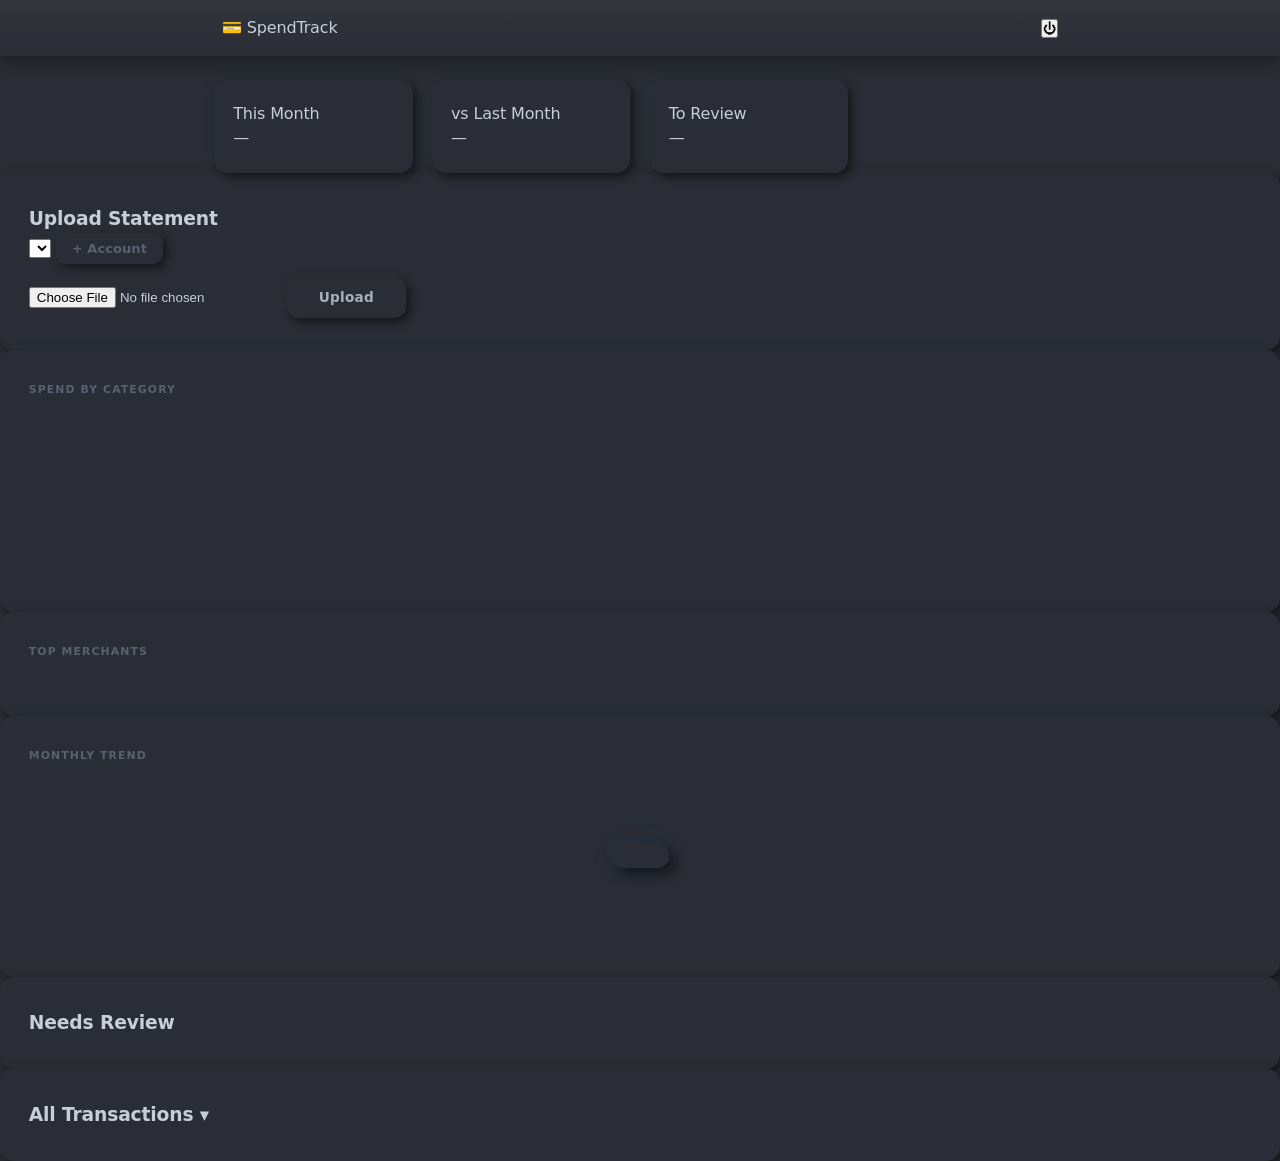
==== spending-tracker/templates/index.html @ a3fe37f4 "Add standalone SpendTrack spending tracker app New independent Flask + SQLite PWA (spending-tracker/" ====
<!DOCTYPE html>
<html lang="en">
<head>
  <meta charset="UTF-8">
  <meta name="viewport" content="width=device-width, initial-scale=1.0, viewport-fit=cover">
  <title>SpendTrack</title>
  <meta name="csrf-token" content="{{ csrf_token() }}">
  <link rel="manifest" href="/static/manifest.json">
  <meta name="theme-color" content="#2a2d35">
  <link rel="apple-touch-icon" href="/static/icon-180.png" sizes="180x180">
  <link rel="stylesheet" href="/static/style.css?v=1">
  <script defer src="/static/chart.min.js"></script>
</head>
<body>

  <header>
    <div class="header-inner">
      <div class="app-title">💳 SpendTrack</div>
      <form method="POST" action="/logout"><button type="submit" class="btn-logout">⏻</button></form>
    </div>
  </header>

  <main id="main">

    <!-- Summary bar -->
    <section class="summary-bar">
      <div class="summary-card">
        <div class="summary-label">This Month</div>
        <div class="summary-value" id="sum-this-month">—</div>
      </div>
      <div class="summary-card">
        <div class="summary-label">vs Last Month</div>
        <div class="summary-value" id="sum-vs-last">—</div>
      </div>
      <div class="summary-card" id="sum-uncat-card">
        <div class="summary-label">To Review</div>
        <div class="summary-value" id="sum-uncat">—</div>
      </div>
    </section>

    <!-- Upload -->
    <section class="log-section">
      <h3>Upload Statement</h3>
      <div class="upload-row">
        <select id="upload-account"></select>
        <button type="button" class="btn-outline" id="btn-new-account">+ Account</button>
      </div>
      <div id="new-account-form" class="new-account-form hidden">
        <input type="text" id="new-account-name" placeholder="Account name (e.g. Chase Checking)">
        <input type="text" id="new-account-institution" placeholder="Institution (optional)">
        <select id="new-account-type">
          <option value="credit_card">Credit Card</option>
          <option value="debit">Debit</option>
          <option value="checking">Checking</option>
          <option value="savings">Savings</option>
          <option value="other">Other</option>
        </select>
        <button type="button" class="btn-primary" id="btn-save-account">Save Account</button>
      </div>
      <div class="upload-row">
        <input type="file" id="upload-file" accept=".csv">
        <button type="button" class="btn-primary" id="btn-upload">Upload</button>
      </div>
    </section>

    <!-- Spend by category -->
    <section class="chart-card">
      <h3>Spend by Category</h3>
      <canvas id="chart-category"></canvas>
      <div id="category-legend" class="legend-list"></div>
    </section>

    <!-- Top merchants -->
    <section class="chart-card">
      <h3>Top Merchants</h3>
      <div id="top-merchants-list" class="merchant-list"></div>
    </section>

    <!-- Monthly trend -->
    <section class="chart-card">
      <h3>Monthly Trend</h3>
      <canvas id="chart-trend"></canvas>
    </section>

    <!-- Review queue -->
    <section class="log-section">
      <h3>Needs Review</h3>
      <div id="review-list" class="review-list"></div>
      <div id="review-empty" class="empty-hint hidden">All caught up 🎉</div>
    </section>

    <!-- All transactions -->
    <section class="log-section">
      <h3 class="collapsible-header" id="txn-toggle">All Transactions <span id="txn-toggle-icon">▾</span></h3>
      <div id="txn-list" class="txn-list hidden"></div>
    </section>

  </main>

  <!-- Column mapping modal -->
  <div class="modal-backdrop hidden" id="mapping-modal-backdrop">
    <div class="modal">
      <h3>Match Your Columns</h3>
      <p class="modal-hint">First upload for this account — confirm which columns are which.</p>
      <label>Date column<select id="map-date"></select></label>
      <label>Amount column<select id="map-amount"></select></label>
      <label>Merchant / Description column<select id="map-merchant"></select></label>
      <label>Sign convention
        <select id="map-sign">
          <option value="positive_is_debit">Spend shows as positive</option>
          <option value="negative_is_debit">Spend shows as negative</option>
        </select>
      </label>
      <div class="modal-actions">
        <button type="button" class="btn-outline" id="mapping-cancel">Cancel</button>
        <button type="button" class="btn-primary" id="mapping-confirm">Confirm & Import</button>
      </div>
    </div>
  </div>

  <div class="toast" id="toast"></div>

  <script>
    const CSRF_TOKEN = document.querySelector('meta[name="csrf-token"]').content;
    const _origFetch = window.fetch;
    window.fetch = function(url, opts) {
      opts = opts || {};
      if (opts.method && opts.method !== 'GET') {
        opts.headers = Object.assign({ 'X-CSRFToken': CSRF_TOKEN }, opts.headers || {});
      }
      return _origFetch.call(this, url, opts);
    };

    function showToast(msg) {
      const t = document.getElementById('toast');
      t.textContent = msg;
      t.classList.add('show');
      setTimeout(() => t.classList.remove('show'), 2600);
    }

    function fmtMoney(n) {
      return '$' + (n || 0).toLocaleString(undefined, { minimumFractionDigits: 2, maximumFractionDigits: 2 });
    }

    let accounts = [];
    let categories = [];
    let transactions = [];
    let charts = {};
    let pendingUpload = null; // { file, accountId } while mapping modal is open

    async function loadAll() {
      await Promise.all([loadCategories(), loadAccounts()]);
      await Promise.all([loadSummary(), loadTransactions()]);
    }

    async function loadCategories() {
      categories = await (await fetch('/categories')).json();
    }

    async function loadAccounts() {
      accounts = await (await fetch('/accounts')).json();
      const sel = document.getElementById('upload-account');
      sel.innerHTML = accounts.map(a => `<option value="${a.id}">${esc(a.name)}</option>`).join('')
        || '<option value="">No accounts yet — add one</option>';
    }

    async function loadSummary() {
      const s = await (await fetch('/api/summary')).json();
      document.getElementById('sum-this-month').textContent = fmtMoney(s.total_this_month);
      const vsLast = document.getElementById('sum-vs-last');
      if (s.pct_change === null) {
        vsLast.textContent = '—';
      } else {
        const arrow = s.pct_change > 0 ? '▲' : (s.pct_change < 0 ? '▼' : '—');
        vsLast.textContent = `${arrow} ${Math.abs(s.pct_change)}%`;
        vsLast.style.color = s.pct_change > 0 ? 'var(--red)' : 'var(--green)';
      }
      document.getElementById('sum-uncat').textContent = s.uncategorized_count;

      renderCategoryChart(s.by_category);
      renderTrendChart(s.monthly_trend);
      renderTopMerchants(s.top_merchants);
    }

    function renderCategoryChart(byCategory) {
      const ctx = document.getElementById('chart-category');
      const labels = byCategory.map(c => `${c.icon || ''} ${c.name}`);
      const data = byCategory.map(c => c.total);
      const colors = byCategory.map(c => c.color || '#5a6070');
      if (charts.category) {
        charts.category.data.labels = labels;
        charts.category.data.datasets[0].data = data;
        charts.category.data.datasets[0].backgroundColor = colors;
        charts.category.update();
      } else {
        charts.category = new Chart(ctx, {
          type: 'doughnut',
          data: { labels, datasets: [{ data, backgroundColor: colors, borderWidth: 0 }] },
          options: { plugins: { legend: { display: false } }, cutout: '65%' },
        });
      }
      const legend = document.getElementById('category-legend');
      legend.innerHTML = byCategory.map(c => `
        <div class="legend-row">
          <span class="legend-dot" style="background:${c.color || '#5a6070'}"></span>
          <span class="legend-name">${c.icon || ''} ${esc(c.name)}</span>
          <span class="legend-value">${fmtMoney(c.total)}</span>
        </div>`).join('') || '<div class="empty-hint">No spending yet this month</div>';
    }

    function renderTrendChart(trend) {
      const ctx = document.getElementById('chart-trend');
      const labels = trend.map(t => t.month);
      const data = trend.map(t => t.total);
      if (charts.trend) {
        charts.trend.data.labels = labels;
        charts.trend.data.datasets[0].data = data;
        charts.trend.update();
      } else {
        charts.trend = new Chart(ctx, {
          type: 'bar',
          data: { labels, datasets: [{ data, backgroundColor: '#1478ff', borderRadius: 6 }] },
          options: {
            plugins: { legend: { display: false } },
            scales: {
              x: { grid: { display: false }, ticks: { color: '#a8aeba' } },
              y: { grid: { color: 'rgba(255,255,255,0.05)' }, ticks: { color: '#a8aeba' } },
            },
          },
        });
      }
    }

    function renderTopMerchants(merchants) {
      const list = document.getElementById('top-merchants-list');
      if (!merchants.length) {
        list.innerHTML = '<div class="empty-hint">No spending yet this month</div>';
        return;
      }
      const max = Math.max(...merchants.map(m => m.total));
      list.innerHTML = merchants.map(m => `
        <div class="merchant-row">
          <div class="merchant-info">
            <span class="merchant-name">${esc(m.merchant)}</span>
            <span class="merchant-count">${m.count}x</span>
          </div>
          <div class="merchant-bar-track"><div class="merchant-bar" style="width:${(m.total / max * 100).toFixed(0)}%"></div></div>
          <span class="merchant-total">${fmtMoney(m.total)}</span>
        </div>`).join('');
    }

    async function loadTransactions() {
      transactions = await (await fetch('/api/transactions?days=365')).json();
      renderReviewQueue();
      renderTxnList();
    }

    function categoryOptions(selectedId) {
      return categories.map(c =>
        `<option value="${c.id}" ${c.id === selectedId ? 'selected' : ''}>${c.icon || ''} ${esc(c.name)}</option>`
      ).join('');
    }

    function renderReviewQueue() {
      const needsReview = transactions.filter(t => t.category_source === 'default');
      const list = document.getElementById('review-list');
      document.getElementById('review-empty').classList.toggle('hidden', needsReview.length > 0);
      list.innerHTML = needsReview.map(t => `
        <div class="review-item" data-id="${t.id}">
          <div class="review-info">
            <span class="review-merchant">${esc(t.merchant)}</span>
            <span class="review-meta">${t.date} · ${fmtMoney(t.amount)}</span>
          </div>
          <select class="review-category-select" data-id="${t.id}">${categoryOptions(t.category_id)}</select>
        </div>`).join('');
      list.querySelectorAll('.review-category-select').forEach(sel => {
        sel.addEventListener('change', onCategoryCorrect);
      });
    }

    function renderTxnList() {
      const list = document.getElementById('txn-list');
      list.innerHTML = transactions.map(t => `
        <div class="txn-row" data-id="${t.id}">
          <div class="txn-info">
            <span class="txn-merchant">${esc(t.merchant)}</span>
            <span class="txn-meta">${t.date} · ${t.category_icon || ''} ${esc(t.category_name || 'Uncategorized')}</span>
          </div>
          <span class="txn-amount">${fmtMoney(t.amount)}</span>
          <select class="txn-category-select" data-id="${t.id}">${categoryOptions(t.category_id)}</select>
          <button type="button" class="txn-delete" data-id="${t.id}">🗑</button>
        </div>`).join('');
      list.querySelectorAll('.txn-category-select').forEach(sel => sel.addEventListener('change', onCategoryCorrect));
      list.querySelectorAll('.txn-delete').forEach(btn => btn.addEventListener('click', onDeleteTransaction));
    }

    async function onCategoryCorrect(e) {
      const id = e.target.dataset.id;
      const categoryId = parseInt(e.target.value, 10);
      await fetch(`/transactions/${id}`, {
        method: 'PUT',
        headers: { 'Content-Type': 'application/json' },
        body: JSON.stringify({ category_id: categoryId }),
      });
      showToast('Categorized — future matches will follow');
      await loadAll();
    }

    async function onDeleteTransaction(e) {
      const id = e.target.dataset.id;
      await fetch(`/transactions/${id}`, { method: 'DELETE' });
      await loadAll();
    }

    document.getElementById('btn-new-account').addEventListener('click', () => {
      document.getElementById('new-account-form').classList.toggle('hidden');
    });

    document.getElementById('btn-save-account').addEventListener('click', async () => {
      const name = document.getElementById('new-account-name').value.trim();
      if (!name) return showToast('Account name required');
      const res = await fetch('/accounts', {
        method: 'POST',
        headers: { 'Content-Type': 'application/json' },
        body: JSON.stringify({
          name,
          institution: document.getElementById('new-account-institution').value.trim(),
          account_type: document.getElementById('new-account-type').value,
        }),
      });
      if (res.ok) {
        showToast('Account added');
        document.getElementById('new-account-form').classList.add('hidden');
        document.getElementById('new-account-name').value = '';
        document.getElementById('new-account-institution').value = '';
        await loadAccounts();
      }
    });

    document.getElementById('btn-upload').addEventListener('click', async () => {
      const accountId = document.getElementById('upload-account').value;
      const fileInput = document.getElementById('upload-file');
      const file = fileInput.files[0];
      if (!accountId) return showToast('Add or select an account first');
      if (!file) return showToast('Choose a CSV file');

      const account = accounts.find(a => String(a.id) === String(accountId));
      pendingUpload = { file, accountId };

      if (account && account.has_mapping) {
        await doUpload(null);
      } else {
        const fd = new FormData();
        fd.append('file', file);
        const res = await fetch('/upload/sniff', { method: 'POST', body: fd });
        const data = await res.json();
        if (!res.ok) return showToast(data.error || 'Could not read file');
        openMappingModal(data);
      }
    });

    function openMappingModal(sniffData) {
      const headers = sniffData.headers;
      const opts = headers.map(h => `<option value="${esc(h)}">${esc(h)}</option>`).join('');
      document.getElementById('map-date').innerHTML = opts;
      document.getElementById('map-amount').innerHTML = opts;
      document.getElementById('map-merchant').innerHTML = opts;
      if (sniffData.guess.date) document.getElementById('map-date').value = sniffData.guess.date;
      if (sniffData.guess.amount) document.getElementById('map-amount').value = sniffData.guess.amount;
      if (sniffData.guess.merchant) document.getElementById('map-merchant').value = sniffData.guess.merchant;
      document.getElementById('mapping-modal-backdrop').classList.remove('hidden');
    }

    document.getElementById('mapping-cancel').addEventListener('click', () => {
      document.getElementById('mapping-modal-backdrop').classList.add('hidden');
      pendingUpload = null;
    });

    document.getElementById('mapping-confirm').addEventListener('click', async () => {
      const columnMapping = {
        date: document.getElementById('map-date').value,
        amount: document.getElementById('map-amount').value,
        merchant: document.getElementById('map-merchant').value,
        amount_sign: document.getElementById('map-sign').value,
      };
      document.getElementById('mapping-modal-backdrop').classList.add('hidden');
      await doUpload(columnMapping);
    });

    async function doUpload(columnMapping) {
      if (!pendingUpload) return;
      const fd = new FormData();
      fd.append('file', pendingUpload.file);
      fd.append('account_id', pendingUpload.accountId);
      if (columnMapping) fd.append('column_mapping', JSON.stringify(columnMapping));
      const res = await fetch('/upload', { method: 'POST', body: fd });
      const data = await res.json();
      if (!res.ok) {
        showToast(data.error || 'Upload failed');
      } else {
        showToast(`Imported ${data.imported_count} · Skipped ${data.duplicate_count} duplicates`);
        document.getElementById('upload-file').value = '';
        await loadAll();
      }
      pendingUpload = null;
    }

    document.getElementById('txn-toggle').addEventListener('click', () => {
      const list = document.getElementById('txn-list');
      const icon = document.getElementById('txn-toggle-icon');
      list.classList.toggle('hidden');
      icon.textContent = list.classList.contains('hidden') ? '▾' : '▴';
    });

    function esc(s) { const d = document.createElement('div'); d.textContent = s == null ? '' : s; return d.innerHTML; }

    if ('serviceWorker' in navigator) {
      navigator.serviceWorker.register('/static/sw.js').catch(() => {});
    }

    loadAll();
  </script>
</body>
</html>
---- static/style.css ----
:root {
  --surface: #2a2d35;
  --text: #c8cdd8;
  --silver: #a8aeba;
  --dim: #5a6070;
  --faint: #3e4250;
  --glow: #1478ff;
  --glow-rgb: 20,120,255;
  --green: #5a9a75;
  --red: #a05555;
  --pink: #8a5565;
  --yellow: #c9a84c;
  --r: 14px;
  --ease: cubic-bezier(0.25, 0.46, 0.45, 0.94);
  --neo: 4px 4px 10px rgba(0,0,0,0.5), -3px -3px 8px rgba(60,65,78,0.12);
  --neo-lg: 6px 6px 14px rgba(0,0,0,0.55), -4px -4px 10px rgba(60,65,78,0.14);
  --neo-in: inset 3px 3px 7px rgba(0,0,0,0.5), inset -3px -3px 7px rgba(60,65,78,0.1);
  --neo-in-sm: inset 2px 2px 4px rgba(0,0,0,0.4), inset -2px -2px 4px rgba(60,65,78,0.08);
  --shine: none;
}

* { box-sizing: border-box; margin: 0; padding: 0; -webkit-tap-highlight-color: transparent; }

body {
  font-family: -apple-system, 'SF Pro Display', 'Inter', system-ui, sans-serif;
  background: var(--surface);
  color: var(--text);
  min-height: 100vh;
  min-height: 100dvh;
  -webkit-font-smoothing: antialiased;
  letter-spacing: -0.01em;
  line-height: 1.5;
  position: relative;
  padding-bottom: env(safe-area-inset-bottom, 0);
}

body > *:not(.toast):not(.chart-popup):not(.entry-modal-backdrop) { position: relative; z-index: 1; }

@keyframes fadeIn {
  from { opacity: 0; transform: translateX(-50%) translateY(8px); }
  to { opacity: 1; transform: translateX(-50%) translateY(0); }
}


/* ════════════════════════════════════
   AUTH
   ════════════════════════════════════ */

.auth-body {
  display: flex;
  align-items: center;
  justify-content: center;
  min-height: 100vh;
  min-height: 100dvh;
  background: var(--surface);
  padding: env(safe-area-inset-top, 0) env(safe-area-inset-right, 0) env(safe-area-inset-bottom, 0) env(safe-area-inset-left, 0);
}

.auth-card {
  background: var(--surface);
  border-radius: 20px;
  padding: 3rem 2.5rem;
  width: 100%;
  max-width: 380px;
  box-shadow: var(--neo-lg);
  background-image: var(--shine);
}

.auth-logo {
  font-size: 1.8rem;
  font-weight: 800;
  color: #b8917a;
  text-align: center;
  margin-bottom: 2.5rem;
  letter-spacing: -0.05em;
}

.auth-card h2 {
  margin-bottom: 1.8rem;
  color: var(--dim);
  font-size: 0.7rem;
  font-weight: 700;
  text-transform: uppercase;
  letter-spacing: 0.14em;
}

.auth-card input {
  width: 100%;
  padding: 0.9rem 1.1rem;
  border: none;
  border-radius: 10px;
  font-size: 16px;
  margin-bottom: 0.9rem;
  outline: none;
  transition: all 0.4s var(--ease);
  background: var(--surface);
  color: var(--text);
  box-shadow: var(--neo-in);
  font-family: inherit;
}
.auth-card input::placeholder { color: var(--faint); }
.auth-card input:focus { box-shadow: var(--neo-in), 0 0 0 2px rgba(var(--glow-rgb),0.3), 0 0 20px rgba(var(--glow-rgb),0.08); }

.auth-switch { margin-top: 2rem; font-size: 0.85rem; color: var(--dim); text-align: center; }
.auth-switch a { color: var(--silver); text-decoration: none; font-weight: 600; transition: all 0.3s var(--ease); }
.auth-switch a:hover { color: var(--glow); text-shadow: 0 0 8px rgba(var(--glow-rgb),0.9), 0 0 25px rgba(var(--glow-rgb),0.5); }
.flash { background: var(--surface); color: var(--red); padding: 0.7rem 1rem; border-radius: 10px; margin-bottom: 1.2rem; font-size: 0.85rem; box-shadow: var(--neo-in); }


/* ════════════════════════════════════
   HEADER
   ════════════════════════════════════ */

header {
  background: var(--surface);
  color: var(--text);
  z-index: 100;
  box-shadow: 0 4px 20px rgba(0,0,0,0.4);
  background-image: linear-gradient(180deg, rgba(255,255,255,0.04) 0%, transparent 100%);
  padding-top: env(safe-area-inset-top, 0);
}

.header-inner {
  max-width: 900px;
  margin: 0 auto;
  padding: 1rem 2rem;
  display: flex;
  align-items: center;
  justify-content: space-between;
}

.logo {
  font-size: 1.15rem;
  font-weight: 800;
  letter-spacing: -0.04em;
  color: #b8917a;
  display: flex;
  align-items: center;
  gap: 0.4rem;
  transition: all 0.3s var(--ease);
}
.logo:hover { filter: brightness(1.3); }
.logo-icon { width: 28px; height: 28px; border-radius: 6px; object-fit: cover; }
.auth-logo .logo-icon { width: 48px; height: 48px; border-radius: 10px; }
.header-right { display: flex; align-items: center; gap: 0.8rem; }
.username { font-size: 0.8rem; font-weight: 500; color: var(--dim); letter-spacing: 0.02em; }


/* ════════════════════════════════════
   COMMANDER
   ════════════════════════════════════ */

.cmd-lock-btn { background: none; border: none; font-size: 1rem; cursor: pointer; padding: 0.2rem; line-height: 1; }
.cmd-panel { display: flex; align-items: center; gap: 4px; }

.cmd-input {
  width: 54px;
  padding: 0.3rem 0.4rem;
  border: none;
  border-radius: 8px;
  background: var(--surface);
  color: var(--text);
  font-size: 0.8rem;
  outline: none;
  text-align: center;
  box-shadow: var(--neo-in-sm);
  font-family: inherit;
}
.cmd-input::placeholder { color: var(--faint); }

.cmd-go-btn {
  background: var(--surface);
  border: none;
  color: var(--silver);
  padding: 0.3rem 0.5rem;
  border-radius: 8px;
  cursor: pointer;
  font-size: 0.8rem;
  box-shadow: var(--neo);
  transition: all 0.3s var(--ease);
  background-image: var(--shine);
}
.cmd-go-btn:hover { color: var(--glow); box-shadow: var(--neo-lg), 0 0 15px rgba(var(--glow-rgb),0.1); }

.cmd-select {
  padding: 0.3rem 0.4rem;
  border: none;
  border-radius: 8px;
  background: var(--surface);
  color: var(--text);
  font-size: 0.8rem;
  outline: none;
  max-width: 120px;
  box-shadow: var(--neo-in-sm);
  font-family: inherit;
}
.cmd-select option { color: var(--text); background: var(--surface); }

.cmd-banner {
  max-width: 900px;
  margin: 1.5rem auto 0;
  padding: 0.8rem 1.5rem;
  background: var(--surface);
  border-radius: var(--r);
  border-left: 3px solid var(--silver);
  display: flex;
  align-items: center;
  gap: 1rem;
  flex-wrap: wrap;
  font-size: 0.85rem;
  font-weight: 600;
  color: var(--silver);
  box-shadow: var(--neo);
  background-image: var(--shine);
}

.cmd-user-actions { display: flex; gap: 0.4rem; }

.cmd-edit-btn {
  background: var(--surface);
  color: var(--text);
  border: none;
  border-radius: 8px;
  cursor: pointer;
  font-size: 0.75rem;
  padding: 0.28rem 0.65rem;
  font-weight: 700;
  box-shadow: var(--neo);
  transition: all 0.3s var(--ease);
  font-family: inherit;
  background-image: var(--shine);
}
.cmd-edit-btn:hover { color: var(--glow); box-shadow: var(--neo-lg), 0 0 12px rgba(var(--glow-rgb),0.1); }

.cmd-delete-btn {
  background: var(--surface);
  color: var(--red);
  border: none;
  border-radius: 8px;
  cursor: pointer;
  font-size: 0.75rem;
  padding: 0.28rem 0.65rem;
  font-weight: 700;
  box-shadow: var(--neo);
  font-family: inherit;
  transition: all 0.3s var(--ease);
  background-image: var(--shine);
}
.cmd-delete-btn:hover { box-shadow: var(--neo-lg); }

.cmd-exit-btn {
  margin-left: auto;
  background: var(--surface);
  border: none;
  color: var(--dim);
  border-radius: 8px;
  cursor: pointer;
  font-size: 0.75rem;
  padding: 0.28rem 0.65rem;
  font-weight: 600;
  box-shadow: var(--neo);
  transition: all 0.3s var(--ease);
  font-family: inherit;
  background-image: var(--shine);
}
.cmd-exit-btn:hover { color: var(--glow); box-shadow: var(--neo-lg), 0 0 12px rgba(var(--glow-rgb),0.1); }

.cmd-edit-modal {
  position: fixed;
  inset: 0;
  background: rgba(20,22,28,0.85);
  z-index: 200;
  display: flex;
  align-items: center;
  justify-content: center;
}

.cmd-edit-card {
  background: var(--surface);
  border-radius: 20px;
  padding: 2rem;
  width: 100%;
  max-width: 360px;
  box-shadow: var(--neo-lg);
  background-image: var(--shine);
}
.cmd-edit-card h3 {
  margin-bottom: 1.5rem;
  color: #b8917a;
  font-weight: 700;
  font-size: 1rem;
  letter-spacing: -0.02em;
}

.cmd-edit-card label {
  display: flex;
  flex-direction: column;
  font-size: 0.68rem;
  color: var(--dim);
  gap: 0.35rem;
  margin-bottom: 0.8rem;
  font-weight: 700;
  text-transform: uppercase;
  letter-spacing: 0.1em;
}

.cmd-edit-card input,
.cmd-edit-card select {
  padding: 0.6rem 0.8rem;
  border: none;
  border-radius: 10px;
  font-size: 16px;
  outline: none;
  background: var(--surface);
  color: var(--text);
  box-shadow: var(--neo-in);
  font-family: inherit;
}

.cmd-edit-actions { display: flex; gap: 0.8rem; margin-top: 1.5rem; }


/* ════════════════════════════════════
   PHASE BANNER
   ════════════════════════════════════ */

.phase-banner {
  max-width: 900px;
  margin: 1.8rem auto 0;
  padding: 1.4rem 2rem;
  background: var(--surface);
  border-radius: var(--r);
  display: flex;
  align-items: center;
  gap: 2rem;
  flex-wrap: wrap;
  box-shadow: var(--neo);
  background-image: var(--shine);
}
.phase-banner.cut .phase-label { color: var(--red); }

.phase-info { display: flex; flex-direction: column; gap: 0.25rem; min-width: 140px; }
.phase-label {
  font-weight: 800;
  font-size: 1.1rem;
  color: #b8917a;
  letter-spacing: -0.03em;
}
.phase-detail { font-size: 0.8rem; color: var(--dim); font-weight: 500; }

.phase-progress-wrap { flex: 1; display: flex; align-items: center; gap: 1rem; min-width: 140px; }
.phase-progress-bar {
  flex: 1;
  height: 6px;
  background: var(--surface);
  border-radius: 99px;
  overflow: hidden;
  box-shadow: var(--neo-in-sm);
}
#phase-progress-fill {
  height: 100%;
  background: linear-gradient(90deg, var(--silver), var(--text));
  border-radius: 99px;
  transition: width 0.6s var(--ease);
}
.phase-banner.cut #phase-progress-fill { background: linear-gradient(90deg, var(--red), #c06060); }
#phase-progress-text { font-size: 0.8rem; font-weight: 700; color: var(--dim); white-space: nowrap; }


/* ════════════════════════════════════
   SETTINGS
   ════════════════════════════════════ */

.settings-panel {
  max-width: 900px;
  margin: 1rem auto 0;
  background: var(--surface);
  border-radius: var(--r);
  padding: 1.6rem 2rem;
  box-shadow: var(--neo);
  background-image: var(--shine);
  display: flex;
  gap: 1.8rem;
  align-items: flex-end;
  flex-wrap: wrap;
}
.settings-panel h3 {
  width: 100%;
  margin-bottom: 0;
  font-size: 0.68rem;
  color: var(--dim);
  font-weight: 700;
  text-transform: uppercase;
  letter-spacing: 0.1em;
}

.settings-panel label {
  display: flex;
  flex-direction: column;
  font-size: 0.72rem;
  color: var(--dim);
  gap: 0.4rem;
  font-weight: 500;
}

.settings-panel select,
.settings-panel input {
  padding: 0.6rem 0.8rem;
  border: none;
  border-radius: 10px;
  font-size: 16px;
  outline: none;
  background: var(--surface);
  color: var(--text);
  transition: all 0.4s var(--ease);
  box-shadow: var(--neo-in);
  font-family: inherit;
}
.settings-panel select:focus,
.settings-panel input:focus { box-shadow: var(--neo-in), 0 0 0 2px rgba(var(--glow-rgb),0.25), 0 0 15px rgba(var(--glow-rgb),0.06); }


/* ════════════════════════════════════
   PLAN DISPLAY
   ════════════════════════════════════ */

.plan-display {
  max-width: 900px;
  margin: 1rem auto 0;
  padding: 1.4rem 2rem;
  background: var(--surface);
  border-radius: var(--r);
  box-shadow: var(--neo);
  background-image: var(--shine);
}
.plan-display h3 {
  font-size: 0.68rem;
  color: var(--dim);
  margin-bottom: 0.8rem;
  font-weight: 700;
  text-transform: uppercase;
  letter-spacing: 0.1em;
}
.plan-boxes {
  display: flex;
  flex-wrap: wrap;
  gap: 0.5rem;
}
.plan-box {
  font-size: 0.82rem;
  padding: 0.4rem 0.8rem;
  border-radius: 8px;
  font-weight: 600;
  border: 2px solid;
}
.plan-box-done { border-color: var(--green); color: var(--green); }
.plan-box-pending { border-color: var(--red); color: var(--red); opacity: 0.7; }
.plan-summary {
  margin-top: 0.8rem;
  font-size: 0.82rem;
  color: var(--dim);
}

.plan-prompt {
  max-width: 900px;
  margin: 0.8rem auto 0;
  padding: 1rem 1.5rem;
  background: var(--surface);
  border-radius: var(--r);
  box-shadow: var(--neo);
  display: flex;
  align-items: center;
  justify-content: space-between;
  gap: 1rem;
  font-size: 0.85rem;
  color: var(--text);
}

.plan-type-buttons {
  display: flex;
  flex-wrap: wrap;
  gap: 0.6rem;
  margin-bottom: 0.8rem;
}
.plan-type-btn {
  padding: 0.55rem 1.1rem;
  border: none;
  border-radius: 10px;
  font-size: 0.85rem;
  font-weight: 700;
  font-family: inherit;
  cursor: pointer;
  transition: all 0.25s var(--ease);
  box-shadow: var(--neo);
}
.plan-type-btn:hover { transform: translateY(-1px); }
.plan-type-btn.active {
  box-shadow: var(--neo-in);
  transform: scale(0.96);
}
.plan-note-row {
  display: flex;
  gap: 0.6rem;
  align-items: center;
  margin-bottom: 0.8rem;
}
.plan-note-row input {
  flex: 1;
  padding: 0.75rem 1rem;
  border: none;
  border-radius: 10px;
  font-size: 16px;
  outline: none;
  transition: all 0.4s var(--ease);
  font-family: inherit;
  background: var(--surface);
  color: var(--text);
  box-shadow: var(--neo-in);
  letter-spacing: -0.01em;
  -webkit-appearance: none;
  appearance: none;
}
.plan-note-row input:focus {
  box-shadow: var(--neo-in), 0 0 0 2px rgba(var(--glow-rgb),0.25), 0 0 18px rgba(var(--glow-rgb),0.06);
}
.plan-entries {
  display: flex;
  flex-wrap: wrap;
  gap: 0.5rem;
  margin-bottom: 0.8rem;
}
.plan-chip {
  font-size: 0.8rem;
  padding: 0.35rem 0.7rem;
  border-radius: 8px;
  font-weight: 600;
  display: inline-flex;
  align-items: center;
  gap: 0.4rem;
}
.plan-chip button {
  background: none;
  border: none;
  color: inherit;
  cursor: pointer;
  font-size: 1rem;
  padding: 0;
  opacity: 0.6;
}
.plan-chip button:hover { opacity: 1; }
.plan-chip-power { background: rgba(138,85,101,0.2); color: var(--pink); }
.plan-chip-hypertrophy { background: rgba(20,120,255,0.15); color: var(--glow); }
.plan-chip-hiit { background: rgba(90,96,112,0.25); color: var(--dim); }
.plan-chip-run { background: rgba(90,154,117,0.2); color: var(--green); }
.plan-chip-other { background: rgba(201,168,76,0.2); color: var(--yellow); }


/* ════════════════════════════════════
   SUMMARY BAR
   ════════════════════════════════════ */

.summary-bar {
  max-width: 900px;
  margin: 1.5rem auto 0;
  display: grid;
  grid-template-columns: repeat(4, 1fr);
  gap: 1.2rem;
  padding: 0 1.5rem;
}

.summary-card {
  background: var(--surface);
  border-radius: var(--r);
  padding: 1.4rem 1.2rem;
  box-shadow: var(--neo);
  border: none;
  background-image: var(--shine);
  position: relative;
  overflow: hidden;
}

.summary-val {
  font-size: 1.5rem;
  font-weight: 800;
  color: #b8917a;
  transition: all 0.4s var(--ease);
  letter-spacing: -0.03em;
  line-height: 1.2;
}

.summary-lbl {
  font-size: 0.62rem;
  color: var(--dim);
  margin-top: 0.5rem;
  font-weight: 700;
  text-transform: uppercase;
  letter-spacing: 0.1em;
}


/* ════════════════════════════════════
   PAGE TABS
   ════════════════════════════════════ */

.page-tabs {
  max-width: 900px;
  margin: 1.5rem auto 0;
  display: flex;
  background: var(--surface);
  border-radius: var(--r);
  box-shadow: var(--neo);
  padding: 6px;
  gap: 4px;
  background-image: var(--shine);
}

.page-tab {
  flex: 1;
  text-align: center;
  padding: 0.75rem 0.3rem;
  font-size: 0.72rem;
  font-weight: 700;
  color: var(--dim);
  cursor: pointer;
  border: none;
  background: transparent;
  border-radius: 10px;
  transition: all 0.35s var(--ease);
  font-family: inherit;
  text-transform: uppercase;
  letter-spacing: 0.06em;
}
.page-tab.active {
  color: var(--text);
  background: var(--surface);
  box-shadow: var(--neo-in);
}
.page-tab:hover:not(.active) { color: var(--glow); text-shadow: 0 0 12px rgba(var(--glow-rgb),0.3); }


/* ════════════════════════════════════
   PAGES
   ════════════════════════════════════ */

.pages-container {
  max-width: 900px;
  margin: 1.5rem auto 0;
}

.page {
  display: none;
  padding: 0 1rem 3rem;
  flex-direction: column;
  gap: 1.8rem;
  box-sizing: border-box;
}
.page.active {
  display: flex;
  animation: pageFadeIn 0.2s ease-out;
}
@keyframes pageFadeIn {
  from { opacity: 0; transform: translateY(6px); }
  to { opacity: 1; transform: translateY(0); }
}


/* ════════════════════════════════════
   CHART CARDS
   ════════════════════════════════════ */

.chart-card {
  background: var(--surface);
  border-radius: var(--r);
  padding: 2rem 1.8rem;
  box-shadow: var(--neo);
  transition: all 0.4s var(--ease);
  background-image: var(--shine);
}

.chart-card h3 {
  font-size: 0.68rem;
  color: var(--dim);
  margin-bottom: 1.5rem;
  font-weight: 700;
  transition: all 0.3s var(--ease);
  text-transform: uppercase;
  letter-spacing: 0.1em;
}

.hiit-warning {
  background: var(--surface);
  color: var(--dim);
  font-size: 0.8rem;
  padding: 0.6rem 1rem;
  border-radius: 10px;
  margin-bottom: 1rem;
  box-shadow: var(--neo-in-sm);
}


/* ════════════════════════════════════
   LOG SECTIONS
   ════════════════════════════════════ */

.log-section, .plan-section {
  background: var(--surface);
  border-radius: var(--r);
  padding: 2rem 1.8rem;
  box-shadow: var(--neo);
  background-image: var(--shine);
}

.log-section h2, .plan-section h2 {
  font-size: 0.68rem;
  margin-bottom: 1.8rem;
  color: var(--dim);
  font-weight: 700;
  text-transform: uppercase;
  letter-spacing: 0.1em;
}

.form-row {
  display: flex;
  gap: 1.2rem;
  flex-wrap: wrap;
  margin-bottom: 1.2rem;
}

.tab-content label,
.log-section label {
  display: flex;
  flex-direction: column;
  font-size: 0.68rem;
  color: var(--dim);
  gap: 0.4rem;
  flex: 1;
  min-width: 110px;
  font-weight: 700;
  text-transform: uppercase;
  letter-spacing: 0.08em;
}

.tab-content input,
.tab-content select,
.tab-content textarea,
.log-section form input,
.log-section form select,
.log-section form textarea {
  padding: 0.75rem 1rem;
  border: none;
  border-radius: 10px;
  font-size: 16px;
  outline: none;
  transition: all 0.4s var(--ease);
  font-family: inherit;
  background: var(--surface);
  color: var(--text);
  box-shadow: var(--neo-in);
  letter-spacing: -0.01em;
  -webkit-appearance: none;
  appearance: none;
}

.tab-content input:focus,
.tab-content select:focus,
.tab-content textarea:focus,
.log-section form input:focus,
.log-section form select:focus,
.log-section form textarea:focus { box-shadow: var(--neo-in), 0 0 0 2px rgba(var(--glow-rgb),0.25), 0 0 18px rgba(var(--glow-rgb),0.06); }

.tab-content textarea,
.log-section form textarea { width: 100%; resize: vertical; }

.supp-checks { gap: 1rem !important; margin-bottom: 0.6rem; }
.supp-check {
  flex-direction: row !important;
  align-items: center !important;
  gap: 0.4rem !important;
  min-width: auto !important;
  flex: 0 !important;
  font-weight: 600;
  font-size: 0.85rem !important;
  cursor: pointer;
  text-transform: none !important;
  letter-spacing: 0 !important;
}
.supp-check input[type="checkbox"] {
  width: auto !important;
  padding: 0 !important;
  margin: 0;
  accent-color: var(--glow);
  box-shadow: none !important;
}

.sleep-calc {
  margin: 0.6rem 0;
  padding: 0.7rem 1rem;
  background: var(--surface);
  border-radius: 10px;
  font-size: 0.85rem;
  color: var(--dim);
  font-weight: 500;
  box-shadow: var(--neo-in-sm);
}

#weekly-plan {
  width: 100%;
  padding: 0.8rem 1rem;
  border: none;
  border-radius: 10px;
  font-size: 0.9rem;
  font-family: inherit;
  resize: vertical;
  outline: none;
  margin-bottom: 1rem;
  background: var(--surface);
  color: var(--text);
  box-shadow: var(--neo-in);
}
#weekly-plan:focus { box-shadow: var(--neo-in), 0 0 0 2px rgba(var(--glow-rgb),0.25), 0 0 18px rgba(var(--glow-rgb),0.06); }


/* ════════════════════════════════════
   BUTTONS — raised, press in
   ════════════════════════════════════ */

.btn-primary {
  background: var(--surface);
  color: var(--silver);
  border: none;
  padding: 0.8rem 2rem;
  border-radius: 12px;
  font-size: 0.85rem;
  font-weight: 800;
  cursor: pointer;
  transition: all 0.35s var(--ease);
  margin-top: 0.8rem;
  box-shadow: var(--neo);
  letter-spacing: 0.02em;
  font-family: inherit;
  background-image: var(--shine);
}
.btn-primary:hover { color: var(--glow); box-shadow: var(--neo-lg), 0 0 20px rgba(var(--glow-rgb),0.12); transform: translateY(-2px); text-shadow: 0 0 8px rgba(var(--glow-rgb),0.9), 0 0 25px rgba(var(--glow-rgb),0.5); }
.btn-primary:active { box-shadow: var(--neo-in); transform: translateY(1px); color: var(--dim); text-shadow: none; }

.btn-outline {
  background: var(--surface);
  color: var(--dim);
  border: none;
  padding: 0.5rem 1rem;
  border-radius: 10px;
  font-size: 0.82rem;
  cursor: pointer;
  text-decoration: none;
  transition: all 0.35s var(--ease);
  font-weight: 700;
  box-shadow: var(--neo);
  font-family: inherit;
  background-image: var(--shine);
}
.btn-outline:hover { color: var(--glow); box-shadow: var(--neo-lg), 0 0 12px rgba(var(--glow-rgb),0.1); text-shadow: 0 0 8px rgba(var(--glow-rgb),0.9), 0 0 25px rgba(var(--glow-rgb),0.5); }

.phase-banner .btn-outline { color: var(--dim); }
.phase-banner .btn-outline:hover { color: var(--glow); }
.btn-sm { padding: 0.4rem 0.9rem; font-size: 0.82rem; }


/* ════════════════════════════════════
   TOAST
   ════════════════════════════════════ */

.toast {
  position: fixed;
  bottom: calc(2rem + env(safe-area-inset-bottom, 0px));
  left: 50%;
  transform: translateX(-50%);
  background: var(--surface);
  color: var(--text);
  padding: 0.75rem 1.8rem;
  border-radius: 99px;
  font-size: 0.85rem;
  font-weight: 700;
  box-shadow: var(--neo-lg), 0 0 25px rgba(var(--glow-rgb),0.1);
  z-index: 999;
  animation: fadeIn 0.25s var(--ease);
  letter-spacing: -0.01em;
}

.hidden { display: none !important; }


/* ════════════════════════════════════
   EXERCISE LOGGER
   ════════════════════════════════════ */

.ex-table-wrap { overflow-x: auto; margin: 1.2rem 0 0.5rem; }

.ex-header {
  display: none;
}

#ex-rows .ex-row {
  display: flex;
  flex-direction: column;
  gap: 8px;
  padding: 12px;
  margin-bottom: 10px;
  background: var(--surface);
  border-radius: 10px;
  box-shadow: var(--neo-in-sm);
  position: relative;
}

#ex-rows .ex-row .ex-num {
  position: absolute;
  top: 12px;
  left: 12px;
}

#ex-rows .ex-row .ex-name {
  width: 100%;
  padding-left: 28px;
}

#ex-rows .ex-row .str-group,
#ex-rows .ex-row .run-group {
  display: grid;
  grid-template-columns: 1fr 1fr;
  gap: 6px;
  width: 100%;
}

#ex-rows .ex-row .str-group { display: grid; }
#ex-rows .ex-row .run-group { display: none; }
#ex-table-wrap.run-mode #ex-rows .ex-row .str-group { display: none; }
#ex-table-wrap.run-mode #ex-rows .ex-row .run-group { display: grid; }

#ex-rows .ex-row .ex-del {
  position: absolute;
  top: 10px;
  right: 10px;
}

.ex-num { font-size: 0.72rem; color: var(--dim); text-align: center; font-weight: 800; }
.ex-h-num { text-align: center; }

.ex-row input {
  width: 100%;
  padding: 0.42rem 0.5rem;
  border: none;
  border-radius: 8px;
  font-size: 16px;
  outline: none;
  font-family: inherit;
  transition: all 0.3s var(--ease);
  min-width: 0;
  background: var(--surface);
  color: var(--text);
  box-shadow: var(--neo-in-sm);
}
.ex-row .ex-name { font-size: 0.85rem; }
.ex-row input:focus { box-shadow: var(--neo-in-sm), 0 0 0 2px rgba(var(--glow-rgb),0.25); }
.ex-row input.field-error { box-shadow: var(--neo-in-sm), 0 0 0 2px rgba(160,85,85,0.35); }


.ex-del {
  background: rgba(160,60,60,0.2);
  border: none;
  color: #e05555;
  cursor: pointer;
  font-size: 1.2rem;
  font-weight: bold;
  padding: 0.2rem 0.5rem;
  line-height: 1;
  border-radius: 6px;
  transition: all 0.25s var(--ease);
  justify-self: center;
  min-width: 28px;
  min-height: 28px;
  display: flex;
  align-items: center;
  justify-content: center;
}
.ex-del:hover { background: rgba(160,60,60,0.4); color: #ff4444; }

.btn-add-ex {
  margin-top: 1rem;
  background: var(--surface);
  border: none;
  color: var(--dim);
  border-radius: 10px;
  padding: 0.65rem 1rem;
  font-size: 0.82rem;
  cursor: pointer;
  width: 100%;
  transition: all 0.35s var(--ease);
  font-family: inherit;
  font-weight: 700;
  box-shadow: var(--neo);
  text-transform: uppercase;
  letter-spacing: 0.06em;
  background-image: var(--shine);
}
.btn-add-ex:hover { color: var(--glow); box-shadow: var(--neo-lg), 0 0 12px rgba(var(--glow-rgb),0.08); text-shadow: 0 0 8px rgba(var(--glow-rgb),0.9), 0 0 25px rgba(var(--glow-rgb),0.5); }

.ex-actions {
  display: flex;
  gap: 1rem;
  align-items: center;
  margin-top: 1.2rem;
}

.btn-discard {
  background: var(--surface);
  border: none;
  color: var(--dim);
  padding: 0.65rem 1.3rem;
  border-radius: 10px;
  font-size: 0.85rem;
  cursor: pointer;
  transition: all 0.35s var(--ease);
  font-family: inherit;
  font-weight: 700;
  box-shadow: var(--neo);
  background-image: var(--shine);
}
.btn-discard:hover { color: var(--red); box-shadow: var(--neo-lg); }

.wo-error {
  margin-top: 0.8rem;
  padding: 0.6rem 1rem;
  background: var(--surface);
  color: var(--red);
  border-radius: 10px;
  font-size: 0.85rem;
  font-weight: 500;
  box-shadow: var(--neo-in-sm);
}


/* ════════════════════════════════════
   WORKOUT HISTORY
   ════════════════════════════════════ */

.no-workouts { font-size: 0.88rem; color: var(--dim); }

.wo-hist-item {
  border: none;
  border-radius: var(--r);
  margin-bottom: 1rem;
  overflow: hidden;
  background: var(--surface);
  box-shadow: var(--neo);
  transition: all 0.4s var(--ease);
  background-image: var(--shine);
}

.wo-hist-header {
  display: flex;
  align-items: center;
  justify-content: space-between;
  padding: 0.8rem 1.2rem;
  gap: 0.8rem;
  border-bottom: 1px solid rgba(255,255,255,0.03);
}

.wo-hist-meta {
  display: flex;
  align-items: center;
  gap: 0.6rem;
  flex-wrap: wrap;
  font-size: 0.82rem;
}

.wo-hist-type {
  font-weight: 800;
  font-size: 0.62rem;
  padding: 0.25rem 0.65rem;
  border-radius: 8px;
  background: var(--surface);
  color: var(--dim);
  letter-spacing: 0.08em;
  text-transform: uppercase;
  box-shadow: var(--neo-in-sm);
}
.wo-type-run { color: var(--green); }
.wo-type-hiit { color: var(--dim); }
.wo-type-power { color: var(--pink); }
.wo-type-hypertrophy { color: var(--glow); }
.wo-type-other { color: var(--yellow); }

.wo-hist-date { color: var(--dim); font-size: 0.78rem; }
.wo-hist-dur { color: var(--dim); font-size: 0.78rem; }
.wo-hist-note { color: var(--text); font-size: 0.78rem; font-style: italic; opacity: 0.45; }

.btn-delete-wo {
  background: none;
  border: none;
  cursor: pointer;
  font-size: 0.95rem;
  padding: 0.25rem;
  border-radius: 8px;
  transition: all 0.25s var(--ease);
  flex-shrink: 0;
  opacity: 0.15;
}
.btn-delete-wo:hover { opacity: 1; color: var(--red); }

.btn-relog-wo {
  background: none;
  border: none;
  cursor: pointer;
  font-size: 1.1rem;
  padding: 0.25rem;
  border-radius: 8px;
  transition: all 0.25s var(--ease);
  flex-shrink: 0;
  opacity: 0.5;
  color: var(--accent);
}
.btn-relog-wo:hover { opacity: 1; }

.btn-lang {
  background: var(--surface);
  color: var(--dim);
  border: none;
  box-shadow: var(--neo-sm);
  border-radius: 8px;
  padding: 0.3rem 0.7rem;
  font-size: 0.75rem;
  font-weight: 700;
  letter-spacing: 0.08em;
  cursor: pointer;
  font-family: inherit;
  transition: all 0.2s var(--ease);
  flex-shrink: 0;
}
.btn-lang:hover { color: var(--glow); box-shadow: var(--neo-sm), 0 0 10px rgba(var(--glow-rgb),0.1); }
.btn-lang:active { box-shadow: var(--neo-in); }

.wo-ex-list { padding: 0.6rem 1.2rem 0.8rem; }

.wo-ex-row {
  display: flex;
  align-items: baseline;
  gap: 0.6rem;
  padding: 0.3rem 0;
  font-size: 0.82rem;
  border-bottom: 1px solid rgba(255,255,255,0.03);
}
.wo-ex-row:last-child { border-bottom: none; }

.wo-ex-num { font-size: 0.68rem; color: var(--dim); min-width: 14px; text-align: right; font-weight: 800; }
.wo-ex-name { font-weight: 700; color: var(--text); font-size: 0.82rem; }
.wo-ex-detail { color: var(--dim); font-size: 0.78rem; }


/* ════════════════════════════════════
   RESPONSIVE
   ════════════════════════════════════ */

@media (max-width: 768px) {
  .summary-bar { grid-template-columns: repeat(2, 1fr); }
  .phase-banner { flex-direction: column; align-items: flex-start; gap: 1rem; padding: 1.2rem 1.5rem; }
  .form-row { flex-direction: column; }
  .page { padding: 0 1rem 2rem; }
  .page-tab { font-size: 0.65rem; padding: 0.6rem 0.15rem; letter-spacing: 0.04em; min-height: 44px; }
  .chart-card { padding: 1.5rem 1.2rem; }
  .log-section, .plan-section { padding: 1.5rem 1.2rem; }
  .header-inner { padding: 0.85rem 1.2rem; }
  .btn-primary, .btn-outline { min-height: 44px; }
  .cmd-banner { padding-left: calc(1.5rem + env(safe-area-inset-left, 0px)); padding-right: calc(1.5rem + env(safe-area-inset-right, 0px)); }
  .entry-modal { max-height: 80vh; max-height: 80dvh; }
}

@media (max-width: 480px) {
  .summary-bar { grid-template-columns: repeat(2, 1fr); gap: 0.8rem; padding: 0 1rem; }
  .summary-card { padding: 1.1rem 0.9rem; }
  .summary-val { font-size: 1.3rem; }
  .header-inner { padding: 0.75rem 1rem; padding-left: calc(1rem + env(safe-area-inset-left, 0px)); padding-right: calc(1rem + env(safe-area-inset-right, 0px)); }
  .page-tabs { margin-left: 0.5rem; margin-right: 0.5rem; }
  .ex-row input { font-size: 16px; }
  .cmd-select { font-size: 16px; }
  .cmd-input { font-size: 16px; }
}

@media (max-width: 375px) {
  .summary-bar { gap: 0.6rem; padding: 0 0.6rem; }
  .summary-card { padding: 0.9rem 0.7rem; }
  .summary-val { font-size: 1.15rem; }
  .summary-lbl { font-size: 0.58rem; }
  .page { padding: 0 0.6rem 2rem; }
  .chart-card { padding: 1.2rem 0.8rem; }
  .log-section, .plan-section { padding: 1.2rem 0.8rem; }
  .page-tab { font-size: 0.58rem; letter-spacing: 0.02em; }
}


/* ════════════════════════════════════
   CHART POPUP
   ════════════════════════════════════ */

.chart-popup {
  position: absolute;
  transform: translate(-50%, -100%);
  margin-top: -12px;
  background: var(--surface);
  border-radius: 12px;
  box-shadow: var(--neo-lg), 0 0 20px rgba(var(--glow-rgb),0.06);
  z-index: 1000;
  display: flex;
  overflow: hidden;
  animation: popupIn 0.2s var(--ease);
  background-image: var(--shine);
}

.chart-popup-item {
  padding: 9px 14px;
  background: transparent;
  border: none;
  border-right: 1px solid rgba(255,255,255,0.04);
  cursor: pointer;
  font-size: 12px;
  font-weight: 800;
  white-space: nowrap;
  transition: all 0.25s var(--ease);
  font-family: inherit;
}
.chart-popup-item:last-child { border-right: none; }
.chart-popup-item.popup-view { color: var(--silver); }
.chart-popup-item.popup-edit { color: var(--dim); }
.chart-popup-item.popup-delete { color: var(--red); font-size: 14px; }
.chart-popup-item:hover { color: var(--glow); text-shadow: 0 0 8px rgba(var(--glow-rgb),0.9), 0 0 25px rgba(var(--glow-rgb),0.5); }
.chart-popup-item.popup-delete:hover { color: #884040; text-shadow: none; }

@keyframes popupIn {
  from { transform: translate(-50%, -100%) scale(0.9); opacity: 0; }
  to { transform: translate(-50%, -100%) scale(1); opacity: 1; }
}


/* ════════════════════════════════════
   ENTRY MODAL
   ════════════════════════════════════ */

.entry-modal-backdrop {
  position: fixed;
  inset: 0;
  background: rgba(15,17,22,0.75);
  z-index: 2000;
  display: flex;
  align-items: center;
  justify-content: center;
  padding: 1rem;
  overflow: auto;
}

.entry-modal {
  background: var(--surface);
  border-radius: 20px;
  box-shadow: var(--neo-lg);
  background-image: var(--shine);
  width: 100%;
  max-width: min(420px, calc(100vw - 2rem));
  max-height: 85vh;
  max-height: 85dvh;
  overflow-y: auto;
  padding: 1.5rem;
  position: relative;
}

.entry-modal h3 {
  margin-bottom: 1.5rem;
  color: #b8917a;
  font-size: 1.1rem;
  font-weight: 800;
  letter-spacing: -0.03em;
}

.entry-modal h4 {
  margin: 1.5rem 0 0.6rem;
  font-size: 0.68rem;
  color: var(--dim);
  font-weight: 700;
  text-transform: uppercase;
  letter-spacing: 0.1em;
}

.entry-modal-close {
  position: absolute;
  top: 16px;
  right: 16px;
  background: none;
  border: none;
  font-size: 16px;
  cursor: pointer;
  color: var(--dim);
  transition: all 0.25s var(--ease);
}
.entry-modal-close:hover { color: var(--glow); text-shadow: 0 0 8px rgba(var(--glow-rgb),0.9), 0 0 25px rgba(var(--glow-rgb),0.5); }

.entry-modal-body p {
  margin: 0.5rem 0;
  font-size: 0.9rem;
  color: var(--text);
  line-height: 1.6;
}

.entry-modal-body label {
  display: block;
  margin: 0.8rem 0;
  font-size: 0.68rem;
  font-weight: 700;
  color: var(--dim);
  text-transform: uppercase;
  letter-spacing: 0.08em;
}

.entry-modal-body label input,
.entry-modal-body label select {
  display: block;
  width: 100%;
  margin-top: 0.4rem;
  padding: 0.7rem 0.9rem;
  border: none;
  border-radius: 10px;
  font-size: 16px;
  background: var(--surface);
  color: var(--text);
  transition: all 0.4s var(--ease);
  box-shadow: var(--neo-in);
  font-family: inherit;
  text-transform: none;
  letter-spacing: -0.01em;
  font-weight: 400;
}
.entry-modal-body label input:focus,
.entry-modal-body label select:focus { box-shadow: var(--neo-in), 0 0 0 2px rgba(var(--glow-rgb),0.25), 0 0 18px rgba(var(--glow-rgb),0.06); }

.entry-modal-actions {
  display: flex;
  gap: 0.8rem;
  margin-top: 1.8rem;
}

.entry-modal-actions .btn {
  flex: 1;
  padding: 0.7rem;
  border-radius: 12px;
  font-weight: 800;
  font-size: 0.85rem;
  cursor: pointer;
  border: none;
  transition: all 0.35s var(--ease);
  font-family: inherit;
}

.entry-modal-actions .btn-primary {
  background: var(--surface);
  color: var(--silver);
  box-shadow: var(--neo);
  background-image: var(--shine);
}
.entry-modal-actions .btn-primary:hover { color: var(--glow); box-shadow: var(--neo-lg), 0 0 15px rgba(var(--glow-rgb),0.1); text-shadow: 0 0 8px rgba(var(--glow-rgb),0.9), 0 0 25px rgba(var(--glow-rgb),0.5); }
.entry-modal-actions .btn-primary:active { box-shadow: var(--neo-in); }

.entry-modal-actions .btn-secondary {
  background: var(--surface);
  color: var(--dim);
  box-shadow: var(--neo-in);
}
.entry-modal-actions .btn-secondary:hover { color: var(--glow); text-shadow: 0 0 8px rgba(var(--glow-rgb),0.9), 0 0 25px rgba(var(--glow-rgb),0.5); }


/* ════════════════════════════════════
   VIEW / EDIT EXERCISE
   ════════════════════════════════════ */

.view-exercise {
  background: var(--surface);
  border-radius: 10px;
  padding: 0.6rem 0.8rem;
  margin-bottom: 0.4rem;
  font-size: 0.88rem;
  box-shadow: var(--neo-in-sm);
}

.view-ex-header {
  display: flex;
  align-items: center;
  justify-content: space-between;
  gap: 0.5rem;
}

.view-ex-remove {
  flex-shrink: 0;
  padding: 0.2rem 0.55rem;
  border-radius: 8px;
  border: none;
  background: var(--red);
  color: #fff;
  font-size: 0.7rem;
  font-weight: 800;
  cursor: pointer;
  transition: all 0.25s var(--ease);
}
.view-ex-remove:hover { background: #884040; }

.view-ex-detail { margin-top: 0.25rem; color: var(--dim); font-size: 0.78rem; }

.edit-ex-card {
  background: var(--surface);
  border: none;
  border-radius: var(--r);
  padding: 0.85rem;
  margin-bottom: 0.6rem;
  box-shadow: var(--neo-in-sm);
}

.edit-ex-header {
  display: flex;
  align-items: center;
  gap: 0.5rem;
  margin-bottom: 0.6rem;
}

.edit-ex-num {
  background: var(--faint);
  color: var(--text);
  width: 20px;
  height: 20px;
  border-radius: 50%;
  display: flex;
  align-items: center;
  justify-content: center;
  font-size: 0.68rem;
  font-weight: 800;
  flex-shrink: 0;
}

.edit-ex-header .edit-ex-name {
  flex: 1;
  padding: 0.4rem 0.6rem;
  border: none;
  border-radius: 8px;
  font-size: 0.88rem;
  font-weight: 700;
  background: var(--surface);
  color: var(--text);
  font-family: inherit;
  box-shadow: var(--neo);
}

.edit-ex-del {
  flex-shrink: 0;
  padding: 0.28rem 0.6rem;
  border-radius: 8px;
  border: none;
  background: var(--red);
  color: #fff;
  font-size: 0.72rem;
  font-weight: 800;
  cursor: pointer;
  transition: all 0.25s var(--ease);
}
.edit-ex-del:hover { background: #884040; }

.edit-ex-fields {
  display: grid;
  grid-template-columns: repeat(auto-fill, minmax(95px, 1fr));
  gap: 0.4rem;
}

.edit-ex-fields label {
  font-size: 0.65rem !important;
  margin: 0 !important;
  color: var(--dim) !important;
}

.edit-ex-fields input {
  padding: 0.35rem 0.5rem !important;
  font-size: 0.82rem !important;
  background: var(--surface) !important;
  color: var(--text) !important;
  box-shadow: var(--neo) !important;
  border: none !important;
  border-radius: 8px !important;
}


/* ════════════════════════════════════
   LEADERBOARD
   ════════════════════════════════════ */

.lb-grid {
  display: grid;
  grid-template-columns: 1fr;
  gap: 1.2rem;
  margin-bottom: 1.5rem;
}
@media (min-width: 600px) {
  .lb-grid { grid-template-columns: 1fr 1fr; }
}

.lb-card {
  background: var(--surface);
  border-radius: var(--r);
  padding: 1.4rem 1.3rem;
  box-shadow: var(--neo);
  transition: all 0.4s var(--ease);
  background-image: var(--shine);
}

.lb-card h3 {
  margin: 0 0 0.2rem;
  font-size: 1rem;
  color: #b8917a;
  font-weight: 800;
  letter-spacing: -0.03em;
}
.lb-sub {
  margin: 0 0 0.9rem;
  font-size: 0.72rem;
  color: var(--dim);
  font-weight: 500;
}
.lb-card ol { list-style: none; padding: 0; margin: 0; }
.lb-card li {
  display: flex;
  align-items: center;
  gap: 0.6rem;
  padding: 0.4rem 0;
  border-bottom: 1px solid rgba(255,255,255,0.03);
  font-size: 0.88rem;
}
.lb-card li:last-child { border-bottom: none; }
.lb-medal { font-size: 1.1rem; min-width: 1.4rem; text-align: center; }
.lb-rank { min-width: 1.4rem; text-align: center; font-weight: 800; color: var(--dim); font-size: 0.78rem; }
.lb-name { flex: 1; font-weight: 500; font-size: 0.88rem; }
.lb-val { font-weight: 800; color: var(--silver); font-size: 0.88rem; }
.lb-empty { color: var(--dim); font-size: 0.85rem; margin: 0; }

/* === Garmin === */
.garmin-auth-banner { background: rgba(160,85,85,0.25); color: #e88; padding: 0.6rem 1rem; text-align: center; font-size: 0.85rem; display: flex; align-items: center; justify-content: center; gap: 0.8rem; }
.garmin-auth-banner .btn-sm { font-size: 0.75rem; padding: 0.2rem 0.6rem; }
.settings-divider { border: none; border-top: 1px solid var(--faint); margin: 1rem 0; }
.garmin-desc { color: var(--dim); font-size: 0.82rem; margin-bottom: 0.6rem; }
.garmin-error { color: #e88; font-size: 0.82rem; margin-top: 0.4rem; }
.garmin-status-text { font-size: 0.88rem; margin-bottom: 0.3rem; }
.garmin-dim { color: var(--dim); font-size: 0.78rem; margin-bottom: 0.5rem; }
.garmin-unlink-btn { color: var(--red); border-color: var(--red); }
.garmin-sync-bar { display: flex; align-items: center; gap: 0.8rem; padding: 0.5rem 1rem; margin: 0.3rem 0 0.5rem; }
.btn-garmin-sync { background: var(--surface); color: var(--text); border: 1.5px solid var(--glow); border-radius: var(--r); padding: 0.5rem 1rem; font-size: 0.85rem; font-weight: 600; cursor: pointer; box-shadow: var(--neo); transition: opacity 0.2s; }
.btn-garmin-sync:disabled { opacity: 0.5; cursor: default; }
.garmin-sync-msg { color: var(--dim); font-size: 0.8rem; }
.wo-garmin-badge { font-size: 0.7rem; margin-right: 0.3rem; opacity: 0.7; }
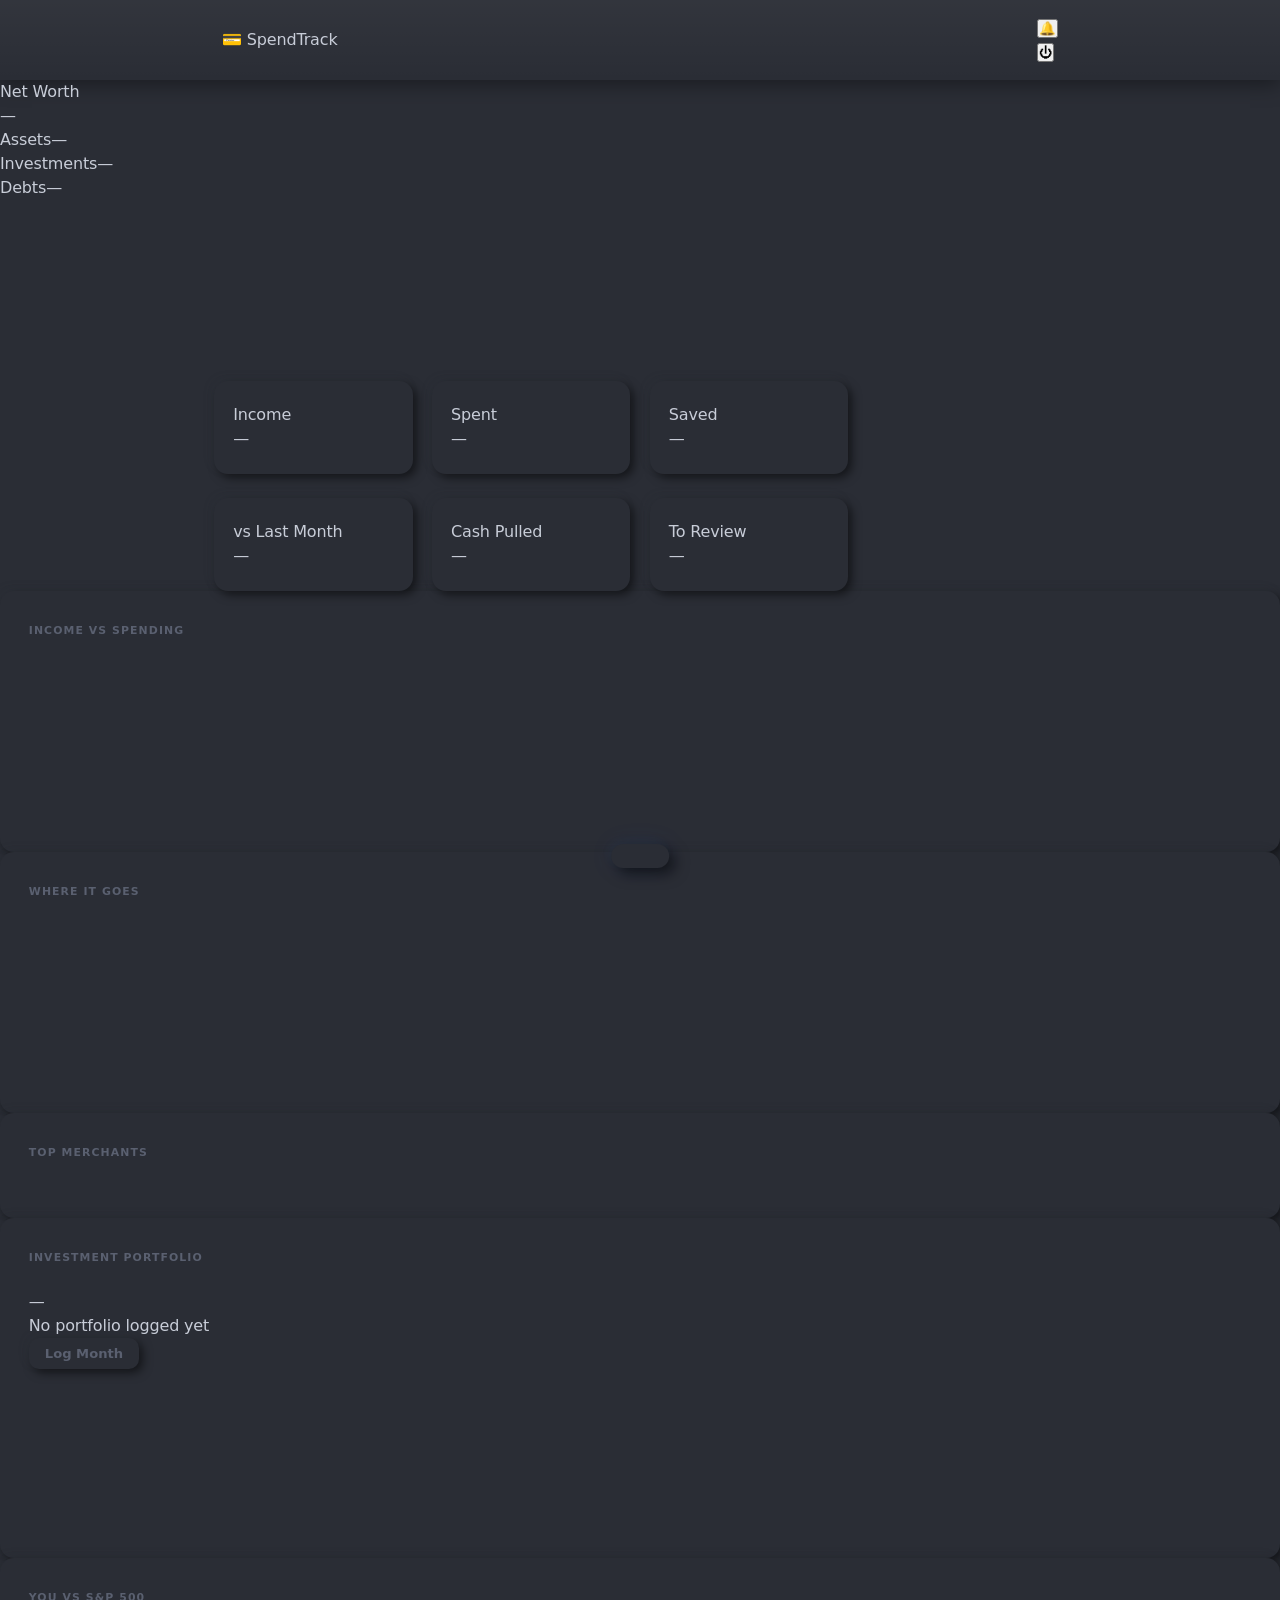
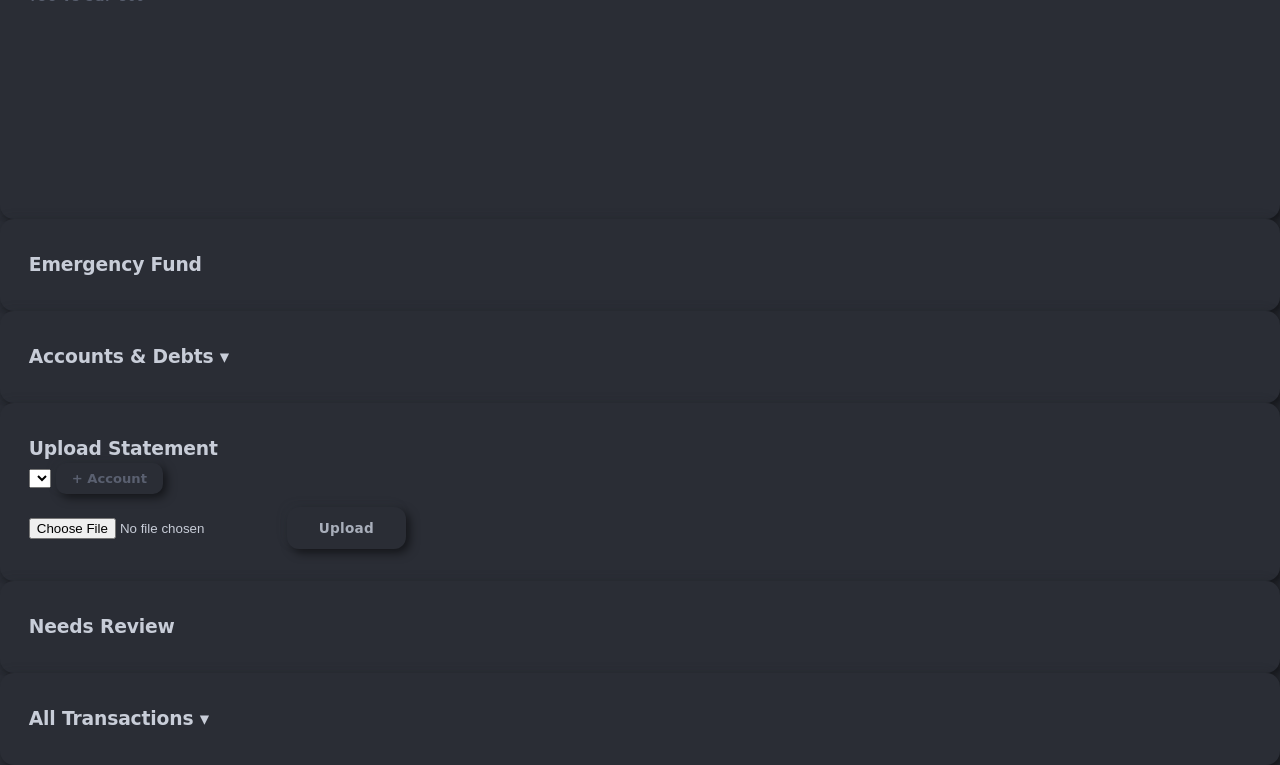
==== commit 470f8e34: "Add income, net worth, portfolio and monthly reminders to SpendTrack Expands the spending tracker fr" ====
--- a/spending-tracker/templates/index.html
+++ b/spending-tracker/templates/index.html
@@ -8,7 +8,7 @@
   <link rel="manifest" href="/static/manifest.json">
   <meta name="theme-color" content="#2a2d35">
   <link rel="apple-touch-icon" href="/static/icon-180.png" sizes="180x180">
-  <link rel="stylesheet" href="/static/style.css?v=1">
+  <link rel="stylesheet" href="/static/style.css?v=2">
   <script defer src="/static/chart.min.js"></script>
 </head>
 <body>
@@ -16,25 +16,121 @@
   <header>
     <div class="header-inner">
       <div class="app-title">💳 SpendTrack</div>
-      <form method="POST" action="/logout"><button type="submit" class="btn-logout">⏻</button></form>
+      <div class="header-actions">
+        <button type="button" class="btn-icon" id="btn-enable-push" title="Enable reminders">🔔</button>
+        <form method="POST" action="/logout"><button type="submit" class="btn-icon">⏻</button></form>
+      </div>
     </div>
   </header>
 
   <main id="main">
 
-    <!-- Summary bar -->
+    <!-- Net worth hero -->
+    <section class="hero-card">
+      <div class="hero-label">Net Worth</div>
+      <div class="hero-value" id="nw-total">—</div>
+      <div class="hero-breakdown">
+        <div><span class="hero-sub-label">Assets</span><span id="nw-assets">—</span></div>
+        <div><span class="hero-sub-label">Investments</span><span id="nw-invest">—</span></div>
+        <div><span class="hero-sub-label">Debts</span><span id="nw-liab">—</span></div>
+      </div>
+      <canvas id="chart-networth" class="hero-chart"></canvas>
+    </section>
+
+    <!-- Month summary -->
     <section class="summary-bar">
       <div class="summary-card">
-        <div class="summary-label">This Month</div>
-        <div class="summary-value" id="sum-this-month">—</div>
-      </div>
+        <div class="summary-label">Income</div>
+        <div class="summary-value income" id="sum-income">—</div>
+      </div>
+      <div class="summary-card">
+        <div class="summary-label">Spent</div>
+        <div class="summary-value expense" id="sum-expense">—</div>
+      </div>
+      <div class="summary-card">
+        <div class="summary-label">Saved</div>
+        <div class="summary-value" id="sum-net">—</div>
+      </div>
+    </section>
+    <section class="summary-bar">
       <div class="summary-card">
         <div class="summary-label">vs Last Month</div>
-        <div class="summary-value" id="sum-vs-last">—</div>
-      </div>
-      <div class="summary-card" id="sum-uncat-card">
+        <div class="summary-value small" id="sum-vs-last">—</div>
+      </div>
+      <div class="summary-card">
+        <div class="summary-label">Cash Pulled</div>
+        <div class="summary-value small" id="sum-cash">—</div>
+      </div>
+      <div class="summary-card">
         <div class="summary-label">To Review</div>
-        <div class="summary-value" id="sum-uncat">—</div>
+        <div class="summary-value small" id="sum-uncat">—</div>
+      </div>
+    </section>
+
+    <!-- Income vs spending -->
+    <section class="chart-card">
+      <h3>Income vs Spending</h3>
+      <canvas id="chart-flow"></canvas>
+      <div id="income-sources" class="legend-list"></div>
+    </section>
+
+    <!-- Where money goes -->
+    <section class="chart-card">
+      <h3>Where It Goes</h3>
+      <canvas id="chart-category"></canvas>
+      <div id="category-legend" class="legend-list"></div>
+    </section>
+
+    <!-- Top merchants -->
+    <section class="chart-card">
+      <h3>Top Merchants</h3>
+      <div id="top-merchants-list" class="merchant-list"></div>
+    </section>
+
+    <!-- Portfolio -->
+    <section class="chart-card">
+      <h3>Investment Portfolio</h3>
+      <div class="portfolio-head">
+        <div>
+          <div class="portfolio-value" id="pf-value">—</div>
+          <div class="portfolio-meta" id="pf-meta">No portfolio logged yet</div>
+        </div>
+        <button type="button" class="btn-outline" id="btn-add-snapshot">Log Month</button>
+      </div>
+      <canvas id="chart-portfolio"></canvas>
+      <div id="pf-holdings" class="holdings-list"></div>
+    </section>
+
+    <!-- Performance vs market -->
+    <section class="chart-card">
+      <h3>You vs <span id="benchmark-label">S&amp;P 500</span></h3>
+      <canvas id="chart-performance"></canvas>
+      <div id="pf-perf-hint" class="empty-hint"></div>
+    </section>
+
+    <!-- Emergency fund -->
+    <section class="log-section">
+      <h3>Emergency Fund</h3>
+      <div id="emergency-fund"></div>
+    </section>
+
+    <!-- Balances / net worth items -->
+    <section class="log-section">
+      <h3 class="collapsible-header" id="nw-toggle">Accounts &amp; Debts <span id="nw-toggle-icon">▾</span></h3>
+      <div id="nw-panel" class="hidden">
+        <div id="nw-items" class="nw-list"></div>
+        <div class="nw-add">
+          <input type="text" id="nw-name" placeholder="Name (e.g. Bank Hapoalim)">
+          <select id="nw-kind">
+            <option value="bank">Bank / Cash</option>
+            <option value="emergency_fund">Emergency Fund</option>
+            <option value="other_asset">Other Asset</option>
+            <option value="liability">Debt / Loan</option>
+          </select>
+          <input type="number" id="nw-amount" placeholder="Current balance ₪" step="0.01">
+          <input type="number" id="nw-target" placeholder="Target ₪ (emergency fund only)" step="0.01">
+          <button type="button" class="btn-primary" id="btn-add-nw">Add</button>
+        </div>
       </div>
     </section>
 
@@ -46,7 +142,7 @@
         <button type="button" class="btn-outline" id="btn-new-account">+ Account</button>
       </div>
       <div id="new-account-form" class="new-account-form hidden">
-        <input type="text" id="new-account-name" placeholder="Account name (e.g. Chase Checking)">
+        <input type="text" id="new-account-name" placeholder="Account name (e.g. Hapoalim Visa)">
         <input type="text" id="new-account-institution" placeholder="Institution (optional)">
         <select id="new-account-type">
           <option value="credit_card">Credit Card</option>
@@ -61,25 +157,6 @@
         <input type="file" id="upload-file" accept=".csv">
         <button type="button" class="btn-primary" id="btn-upload">Upload</button>
       </div>
-    </section>
-
-    <!-- Spend by category -->
-    <section class="chart-card">
-      <h3>Spend by Category</h3>
-      <canvas id="chart-category"></canvas>
-      <div id="category-legend" class="legend-list"></div>
-    </section>
-
-    <!-- Top merchants -->
-    <section class="chart-card">
-      <h3>Top Merchants</h3>
-      <div id="top-merchants-list" class="merchant-list"></div>
-    </section>
-
-    <!-- Monthly trend -->
-    <section class="chart-card">
-      <h3>Monthly Trend</h3>
-      <canvas id="chart-trend"></canvas>
     </section>
 
     <!-- Review queue -->
@@ -107,13 +184,30 @@
       <label>Merchant / Description column<select id="map-merchant"></select></label>
       <label>Sign convention
         <select id="map-sign">
-          <option value="positive_is_debit">Spend shows as positive</option>
-          <option value="negative_is_debit">Spend shows as negative</option>
+          <option value="positive_is_debit">Spending shows as positive</option>
+          <option value="negative_is_debit">Spending shows as negative</option>
         </select>
       </label>
       <div class="modal-actions">
         <button type="button" class="btn-outline" id="mapping-cancel">Cancel</button>
-        <button type="button" class="btn-primary" id="mapping-confirm">Confirm & Import</button>
+        <button type="button" class="btn-primary" id="mapping-confirm">Confirm &amp; Import</button>
+      </div>
+    </div>
+  </div>
+
+  <!-- Portfolio snapshot modal -->
+  <div class="modal-backdrop hidden" id="snapshot-modal-backdrop">
+    <div class="modal">
+      <h3>Log Portfolio</h3>
+      <p class="modal-hint">Enter your holdings. Prices update automatically between logs.</p>
+      <label>As of<input type="date" id="snap-date"></label>
+      <label>Added since last time (₪)<input type="number" id="snap-contribution" placeholder="0" step="0.01"></label>
+      <label>Uninvested cash (₪)<input type="number" id="snap-cash" placeholder="0" step="0.01"></label>
+      <div id="snap-holdings"></div>
+      <button type="button" class="btn-outline" id="btn-add-holding">+ Add Holding</button>
+      <div class="modal-actions">
+        <button type="button" class="btn-outline" id="snapshot-cancel">Cancel</button>
+        <button type="button" class="btn-primary" id="snapshot-save">Save</button>
       </div>
     </div>
   </div>
@@ -131,26 +225,27 @@
       return _origFetch.call(this, url, opts);
     };
 
+    const money = new Intl.NumberFormat('he-IL', { style: 'currency', currency: 'ILS', maximumFractionDigits: 0 });
+    const moneyPrecise = new Intl.NumberFormat('he-IL', { style: 'currency', currency: 'ILS', minimumFractionDigits: 2, maximumFractionDigits: 2 });
+    function fmt(n) { return money.format(n || 0); }
+    function fmt2(n) { return moneyPrecise.format(n || 0); }
+    function esc(s) { const d = document.createElement('div'); d.textContent = s == null ? '' : s; return d.innerHTML; }
+
     function showToast(msg) {
       const t = document.getElementById('toast');
       t.textContent = msg;
       t.classList.add('show');
-      setTimeout(() => t.classList.remove('show'), 2600);
-    }
-
-    function fmtMoney(n) {
-      return '$' + (n || 0).toLocaleString(undefined, { minimumFractionDigits: 2, maximumFractionDigits: 2 });
-    }
-
-    let accounts = [];
-    let categories = [];
-    let transactions = [];
-    let charts = {};
-    let pendingUpload = null; // { file, accountId } while mapping modal is open
+      setTimeout(() => t.classList.remove('show'), 2800);
+    }
+
+    const AXIS = '#a8aeba';
+    const GRID = 'rgba(255,255,255,0.05)';
+    let accounts = [], categories = [], transactions = [], charts = {};
+    let pendingUpload = null;
 
     async function loadAll() {
       await Promise.all([loadCategories(), loadAccounts()]);
-      await Promise.all([loadSummary(), loadTransactions()]);
+      await Promise.all([loadSummary(), loadTransactions(), loadNetWorth(), loadPortfolio()]);
     }
 
     async function loadCategories() {
@@ -164,9 +259,17 @@
         || '<option value="">No accounts yet — add one</option>';
     }
 
+    // ── Spending summary ──────────────────────────────────────
+
     async function loadSummary() {
       const s = await (await fetch('/api/summary')).json();
-      document.getElementById('sum-this-month').textContent = fmtMoney(s.total_this_month);
+      document.getElementById('sum-income').textContent = fmt(s.income_this_month);
+      document.getElementById('sum-expense').textContent = fmt(s.expense_this_month);
+
+      const net = document.getElementById('sum-net');
+      net.textContent = fmt(s.net_this_month);
+      net.style.color = s.net_this_month >= 0 ? 'var(--green)' : 'var(--red)';
+
       const vsLast = document.getElementById('sum-vs-last');
       if (s.pct_change === null) {
         vsLast.textContent = '—';
@@ -175,60 +278,100 @@
         vsLast.textContent = `${arrow} ${Math.abs(s.pct_change)}%`;
         vsLast.style.color = s.pct_change > 0 ? 'var(--red)' : 'var(--green)';
       }
+      document.getElementById('sum-cash').textContent = fmt(s.cash_withdrawn);
       document.getElementById('sum-uncat').textContent = s.uncategorized_count;
 
-      renderCategoryChart(s.by_category);
-      renderTrendChart(s.monthly_trend);
+      renderFlowChart(s.monthly_trend);
+      renderIncomeSources(s.by_income_source);
+      renderCategoryChart(s.by_group);
       renderTopMerchants(s.top_merchants);
     }
 
-    function renderCategoryChart(byCategory) {
-      const ctx = document.getElementById('chart-category');
-      const labels = byCategory.map(c => `${c.icon || ''} ${c.name}`);
-      const data = byCategory.map(c => c.total);
-      const colors = byCategory.map(c => c.color || '#5a6070');
+    function renderFlowChart(trend) {
+      const labels = trend.map(t => t.month);
+      const income = trend.map(t => t.income);
+      const expense = trend.map(t => t.expense);
+      if (charts.flow) {
+        charts.flow.data.labels = labels;
+        charts.flow.data.datasets[0].data = income;
+        charts.flow.data.datasets[1].data = expense;
+        charts.flow.update();
+        return;
+      }
+      charts.flow = new Chart(document.getElementById('chart-flow'), {
+        type: 'bar',
+        data: {
+          labels,
+          datasets: [
+            { label: 'Income', data: income, backgroundColor: '#5a9a75', borderRadius: 5 },
+            { label: 'Spending', data: expense, backgroundColor: '#a05555', borderRadius: 5 },
+          ],
+        },
+        options: {
+          plugins: { legend: { labels: { color: AXIS, boxWidth: 12 } } },
+          scales: {
+            x: { grid: { display: false }, ticks: { color: AXIS } },
+            y: { grid: { color: GRID }, ticks: { color: AXIS } },
+          },
+        },
+      });
+    }
+
+    function renderIncomeSources(sources) {
+      const el = document.getElementById('income-sources');
+      el.innerHTML = sources.length
+        ? sources.map(s => `
+            <div class="legend-row">
+              <span class="legend-dot" style="background:#5a9a75"></span>
+              <span class="legend-name">${s.icon || ''} ${esc(s.name)}</span>
+              <span class="legend-value income">${fmt(s.total)}</span>
+            </div>`).join('')
+        : '<div class="empty-hint">No income recorded this month</div>';
+    }
+
+    function renderCategoryChart(groups) {
+      const labels = groups.map(g => `${g.icon || ''} ${g.name}`);
+      const data = groups.map(g => g.total);
+      const colors = groups.map(g => g.color || '#5a6070');
       if (charts.category) {
         charts.category.data.labels = labels;
         charts.category.data.datasets[0].data = data;
         charts.category.data.datasets[0].backgroundColor = colors;
         charts.category.update();
       } else {
-        charts.category = new Chart(ctx, {
+        charts.category = new Chart(document.getElementById('chart-category'), {
           type: 'doughnut',
           data: { labels, datasets: [{ data, backgroundColor: colors, borderWidth: 0 }] },
-          options: { plugins: { legend: { display: false } }, cutout: '65%' },
+          options: { plugins: { legend: { display: false } }, cutout: '62%' },
         });
       }
+
       const legend = document.getElementById('category-legend');
-      legend.innerHTML = byCategory.map(c => `
-        <div class="legend-row">
-          <span class="legend-dot" style="background:${c.color || '#5a6070'}"></span>
-          <span class="legend-name">${c.icon || ''} ${esc(c.name)}</span>
-          <span class="legend-value">${fmtMoney(c.total)}</span>
-        </div>`).join('') || '<div class="empty-hint">No spending yet this month</div>';
-    }
-
-    function renderTrendChart(trend) {
-      const ctx = document.getElementById('chart-trend');
-      const labels = trend.map(t => t.month);
-      const data = trend.map(t => t.total);
-      if (charts.trend) {
-        charts.trend.data.labels = labels;
-        charts.trend.data.datasets[0].data = data;
-        charts.trend.update();
-      } else {
-        charts.trend = new Chart(ctx, {
-          type: 'bar',
-          data: { labels, datasets: [{ data, backgroundColor: '#1478ff', borderRadius: 6 }] },
-          options: {
-            plugins: { legend: { display: false } },
-            scales: {
-              x: { grid: { display: false }, ticks: { color: '#a8aeba' } },
-              y: { grid: { color: 'rgba(255,255,255,0.05)' }, ticks: { color: '#a8aeba' } },
-            },
-          },
+      legend.innerHTML = groups.length ? groups.map((g, i) => `
+        <div class="legend-group" data-idx="${i}">
+          <div class="legend-row group-row">
+            <span class="legend-dot" style="background:${g.color || '#5a6070'}"></span>
+            <span class="legend-name">${g.icon || ''} ${esc(g.name)}</span>
+            <span class="legend-value">${fmt(g.total)}</span>
+            <span class="legend-caret">${g.children.length > 1 ? '▾' : ''}</span>
+          </div>
+          ${g.children.length > 1 ? `<div class="legend-children hidden">
+            ${g.children.map(c => `
+              <div class="legend-row child-row">
+                <span class="legend-name">${c.icon || ''} ${esc(c.name)}</span>
+                <span class="legend-value">${fmt(c.total)}</span>
+              </div>`).join('')}
+          </div>` : ''}
+        </div>`).join('') : '<div class="empty-hint">No spending yet this month</div>';
+
+      legend.querySelectorAll('.group-row').forEach(row => {
+        row.addEventListener('click', () => {
+          const kids = row.parentElement.querySelector('.legend-children');
+          if (!kids) return;
+          kids.classList.toggle('hidden');
+          row.querySelector('.legend-caret').textContent = kids.classList.contains('hidden') ? '▾' : '▴';
         });
-      }
+      });
     }
 
     function renderTopMerchants(merchants) {
@@ -242,12 +385,303 @@
         <div class="merchant-row">
           <div class="merchant-info">
             <span class="merchant-name">${esc(m.merchant)}</span>
-            <span class="merchant-count">${m.count}x</span>
+            <span class="merchant-count">${m.count}×</span>
           </div>
           <div class="merchant-bar-track"><div class="merchant-bar" style="width:${(m.total / max * 100).toFixed(0)}%"></div></div>
-          <span class="merchant-total">${fmtMoney(m.total)}</span>
+          <span class="merchant-total">${fmt(m.total)}</span>
         </div>`).join('');
     }
+
+    // ── Net worth ─────────────────────────────────────────────
+
+    async function loadNetWorth() {
+      const nw = await (await fetch('/api/networth')).json();
+      document.getElementById('nw-total').textContent = fmt(nw.net_worth);
+      document.getElementById('nw-assets').textContent = fmt(nw.assets_total);
+      document.getElementById('nw-invest').textContent = fmt(nw.portfolio_value);
+      document.getElementById('nw-liab').textContent = fmt(nw.liabilities_total);
+
+      renderNetWorthChart(nw.history);
+      renderEmergencyFund(nw.emergency_fund);
+      renderNetWorthItems(nw.items);
+    }
+
+    function renderNetWorthChart(history) {
+      const labels = history.map(h => h.month);
+      const data = history.map(h => h.value);
+      if (charts.networth) {
+        charts.networth.data.labels = labels;
+        charts.networth.data.datasets[0].data = data;
+        charts.networth.update();
+        return;
+      }
+      charts.networth = new Chart(document.getElementById('chart-networth'), {
+        type: 'line',
+        data: {
+          labels,
+          datasets: [{
+            data, borderColor: '#1478ff', backgroundColor: 'rgba(20,120,255,0.15)',
+            fill: true, tension: 0.35, pointRadius: 0, borderWidth: 2,
+          }],
+        },
+        options: {
+          plugins: { legend: { display: false } },
+          scales: { x: { display: false }, y: { display: false } },
+        },
+      });
+    }
+
+    function renderEmergencyFund(ef) {
+      const el = document.getElementById('emergency-fund');
+      if (!ef) {
+        el.innerHTML = `<div class="empty-hint">No emergency fund yet — add one under Accounts &amp; Debts.</div>`;
+        return;
+      }
+      const pct = ef.progress === null ? null : ef.progress;
+      el.innerHTML = `
+        <div class="ef-top">
+          <span class="ef-amount">${fmt(ef.amount)}</span>
+          ${ef.target_amount ? `<span class="ef-target">of ${fmt(ef.target_amount)}</span>` : ''}
+        </div>
+        ${pct !== null ? `
+          <div class="ef-track"><div class="ef-bar" style="width:${pct}%"></div></div>
+          <div class="ef-pct">${pct}% funded</div>` : ''}
+        <div class="ef-edit">
+          <input type="number" id="ef-new-amount" placeholder="Update balance ₪" step="0.01">
+          <button type="button" class="btn-outline" id="btn-update-ef" data-id="${ef.id}">Update</button>
+        </div>`;
+      const btn = document.getElementById('btn-update-ef');
+      if (btn) btn.addEventListener('click', async () => {
+        const amount = document.getElementById('ef-new-amount').value;
+        if (amount === '') return;
+        await fetch(`/networth/items/${btn.dataset.id}`, {
+          method: 'PUT', headers: { 'Content-Type': 'application/json' },
+          body: JSON.stringify({ amount: parseFloat(amount) }),
+        });
+        showToast('Emergency fund updated');
+        await loadNetWorth();
+      });
+    }
+
+    function renderNetWorthItems(items) {
+      const el = document.getElementById('nw-items');
+      el.innerHTML = items.length ? items.map(i => `
+        <div class="nw-row">
+          <span class="nw-name">${i.icon || ''} ${esc(i.name)}</span>
+          <span class="nw-kind">${i.kind === 'liability' ? 'debt' : i.kind.replace('_', ' ')}</span>
+          <input type="number" class="nw-amount-input" data-id="${i.id}" value="${i.amount}" step="0.01">
+          <button type="button" class="nw-delete" data-id="${i.id}">🗑</button>
+        </div>`).join('') : '<div class="empty-hint">Nothing tracked yet</div>';
+
+      el.querySelectorAll('.nw-amount-input').forEach(inp => {
+        inp.addEventListener('change', async () => {
+          await fetch(`/networth/items/${inp.dataset.id}`, {
+            method: 'PUT', headers: { 'Content-Type': 'application/json' },
+            body: JSON.stringify({ amount: parseFloat(inp.value || '0') }),
+          });
+          showToast('Balance updated');
+          await loadNetWorth();
+        });
+      });
+      el.querySelectorAll('.nw-delete').forEach(btn => {
+        btn.addEventListener('click', async () => {
+          await fetch(`/networth/items/${btn.dataset.id}`, { method: 'DELETE' });
+          await loadNetWorth();
+        });
+      });
+    }
+
+    document.getElementById('btn-add-nw').addEventListener('click', async () => {
+      const name = document.getElementById('nw-name').value.trim();
+      if (!name) return showToast('Name required');
+      const target = document.getElementById('nw-target').value;
+      await fetch('/networth/items', {
+        method: 'POST', headers: { 'Content-Type': 'application/json' },
+        body: JSON.stringify({
+          name,
+          kind: document.getElementById('nw-kind').value,
+          amount: document.getElementById('nw-amount').value,
+          target_amount: target === '' ? null : parseFloat(target),
+        }),
+      });
+      ['nw-name', 'nw-amount', 'nw-target'].forEach(id => document.getElementById(id).value = '');
+      showToast('Added');
+      await loadNetWorth();
+    });
+
+    // ── Portfolio ─────────────────────────────────────────────
+
+    async function loadPortfolio() {
+      const pf = await (await fetch('/api/portfolio')).json();
+      document.getElementById('benchmark-label').textContent = pf.benchmark_label;
+      document.getElementById('pf-value').textContent = pf.snapshot_count ? fmt(pf.current_value) : '—';
+
+      const meta = document.getElementById('pf-meta');
+      if (!pf.snapshot_count) {
+        meta.textContent = 'No portfolio logged yet';
+      } else if (pf.live_prices) {
+        meta.textContent = `Live prices · ${pf.holdings.length} holdings`;
+      } else if (!pf.market_data_configured) {
+        meta.textContent = 'Add MARKET_DATA_API_KEY for live prices';
+      } else {
+        meta.textContent = 'Using last saved values';
+      }
+
+      renderPortfolioChart(pf.history);
+      renderHoldings(pf.holdings);
+      renderPerformance(pf.performance, pf.benchmark_label, pf.market_data_configured, pf.snapshot_count);
+    }
+
+    function renderPortfolioChart(history) {
+      const labels = history.map(h => h.date);
+      const data = history.map(h => h.value);
+      if (charts.portfolio) {
+        charts.portfolio.data.labels = labels;
+        charts.portfolio.data.datasets[0].data = data;
+        charts.portfolio.update();
+        return;
+      }
+      charts.portfolio = new Chart(document.getElementById('chart-portfolio'), {
+        type: 'line',
+        data: {
+          labels,
+          datasets: [{
+            label: 'Portfolio', data, borderColor: '#5a9a75',
+            backgroundColor: 'rgba(90,154,117,0.15)', fill: true,
+            tension: 0.3, pointRadius: 3, borderWidth: 2,
+          }],
+        },
+        options: {
+          plugins: { legend: { display: false } },
+          scales: {
+            x: { grid: { display: false }, ticks: { color: AXIS } },
+            y: { grid: { color: GRID }, ticks: { color: AXIS } },
+          },
+        },
+      });
+    }
+
+    function renderHoldings(holdings) {
+      const el = document.getElementById('pf-holdings');
+      el.innerHTML = holdings.length ? holdings.map(h => `
+        <div class="holding-row">
+          <div class="holding-info">
+            <span class="holding-ticker">${esc(h.ticker)}${h.live ? '' : ' <span class="stale-dot" title="not live">•</span>'}</span>
+            <span class="holding-qty">${h.quantity} ${h.price ? `@ ${h.price} ${esc(h.currency)}` : ''}</span>
+          </div>
+          <span class="holding-value">${fmt(h.value_ils)}</span>
+        </div>`).join('') : '';
+    }
+
+    function renderPerformance(perf, benchLabel, configured, snapshotCount) {
+      const hint = document.getElementById('pf-perf-hint');
+      const labels = perf.map(p => p.date);
+      const port = perf.map(p => p.portfolio);
+      const bench = perf.map(p => p.benchmark);
+      const hasBench = bench.some(v => v !== null);
+
+      if (snapshotCount < 2) {
+        hint.textContent = 'Log your portfolio for a second month to see performance.';
+      } else if (!configured) {
+        hint.textContent = `Add MARKET_DATA_API_KEY to compare against ${benchLabel}.`;
+      } else if (!hasBench) {
+        hint.textContent = `${benchLabel} data unavailable right now.`;
+      } else {
+        const last = perf[perf.length - 1];
+        const diff = (last.portfolio - last.benchmark).toFixed(1);
+        hint.textContent = diff >= 0
+          ? `You're ahead of ${benchLabel} by ${diff} points.`
+          : `You're behind ${benchLabel} by ${Math.abs(diff)} points.`;
+      }
+
+      const datasets = [
+        { label: 'You', data: port, borderColor: '#1478ff', tension: 0.3, pointRadius: 3, borderWidth: 2, fill: false },
+      ];
+      if (hasBench) {
+        datasets.push({
+          label: benchLabel, data: bench, borderColor: '#a8aeba', borderDash: [5, 4],
+          tension: 0.3, pointRadius: 0, borderWidth: 2, fill: false,
+        });
+      }
+
+      if (charts.performance) {
+        charts.performance.data.labels = labels;
+        charts.performance.data.datasets = datasets;
+        charts.performance.update();
+        return;
+      }
+      charts.performance = new Chart(document.getElementById('chart-performance'), {
+        type: 'line',
+        data: { labels, datasets },
+        options: {
+          plugins: { legend: { labels: { color: AXIS, boxWidth: 12 } } },
+          scales: {
+            x: { grid: { display: false }, ticks: { color: AXIS } },
+            y: { grid: { color: GRID }, ticks: { color: AXIS }, title: { display: true, text: 'Indexed to 100', color: AXIS } },
+          },
+        },
+      });
+    }
+
+    // Portfolio snapshot modal
+    function holdingRowHtml() {
+      return `<div class="snap-holding">
+        <input type="text" class="snap-ticker" placeholder="Ticker (e.g. VOO)">
+        <input type="number" class="snap-qty" placeholder="Qty" step="0.0001">
+        <input type="number" class="snap-manual" placeholder="Value if no ticker" step="0.01">
+        <button type="button" class="snap-remove">✕</button>
+      </div>`;
+    }
+
+    document.getElementById('btn-add-snapshot').addEventListener('click', () => {
+      document.getElementById('snap-date').value = new Date().toISOString().slice(0, 10);
+      document.getElementById('snap-holdings').innerHTML = holdingRowHtml();
+      bindHoldingRemovers();
+      document.getElementById('snapshot-modal-backdrop').classList.remove('hidden');
+    });
+
+    document.getElementById('btn-add-holding').addEventListener('click', () => {
+      document.getElementById('snap-holdings').insertAdjacentHTML('beforeend', holdingRowHtml());
+      bindHoldingRemovers();
+    });
+
+    function bindHoldingRemovers() {
+      document.querySelectorAll('.snap-remove').forEach(btn => {
+        btn.onclick = () => btn.parentElement.remove();
+      });
+    }
+
+    document.getElementById('snapshot-cancel').addEventListener('click', () => {
+      document.getElementById('snapshot-modal-backdrop').classList.add('hidden');
+    });
+
+    document.getElementById('snapshot-save').addEventListener('click', async () => {
+      const holdings = [...document.querySelectorAll('.snap-holding')].map(row => ({
+        ticker: row.querySelector('.snap-ticker').value.trim(),
+        quantity: parseFloat(row.querySelector('.snap-qty').value || '0'),
+        manual_value: row.querySelector('.snap-manual').value || null,
+      })).filter(h => h.ticker);
+
+      const res = await fetch('/portfolio/snapshots', {
+        method: 'POST', headers: { 'Content-Type': 'application/json' },
+        body: JSON.stringify({
+          as_of_date: document.getElementById('snap-date').value,
+          contribution: document.getElementById('snap-contribution').value || 0,
+          cash_value: document.getElementById('snap-cash').value || 0,
+          holdings,
+        }),
+      });
+      document.getElementById('snapshot-modal-backdrop').classList.add('hidden');
+      if (res.ok) {
+        showToast('Portfolio logged');
+        ['snap-contribution', 'snap-cash'].forEach(id => document.getElementById(id).value = '');
+        await Promise.all([loadPortfolio(), loadNetWorth()]);
+      } else {
+        showToast('Could not save portfolio');
+      }
+    });
+
+    // ── Transactions ──────────────────────────────────────────
 
     async function loadTransactions() {
       transactions = await (await fetch('/api/transactions?days=365')).json();
@@ -256,9 +690,14 @@
     }
 
     function categoryOptions(selectedId) {
-      return categories.map(c =>
-        `<option value="${c.id}" ${c.id === selectedId ? 'selected' : ''}>${c.icon || ''} ${esc(c.name)}</option>`
-      ).join('');
+      const groups = categories.filter(c => c.is_group);
+      return groups.map(g => {
+        const kids = categories.filter(c => c.parent_id === g.id);
+        if (!kids.length) return '';
+        return `<optgroup label="${esc(g.icon || '')} ${esc(g.name)}">` +
+          kids.map(c => `<option value="${c.id}" ${c.id === selectedId ? 'selected' : ''}>${c.icon || ''} ${esc(c.name)}</option>`).join('') +
+          `</optgroup>`;
+      }).join('');
     }
 
     function renderReviewQueue() {
@@ -269,13 +708,11 @@
         <div class="review-item" data-id="${t.id}">
           <div class="review-info">
             <span class="review-merchant">${esc(t.merchant)}</span>
-            <span class="review-meta">${t.date} · ${fmtMoney(t.amount)}</span>
+            <span class="review-meta">${t.date} · <span class="${t.txn_type}">${t.txn_type === 'income' ? '+' : ''}${fmt2(t.amount)}</span></span>
           </div>
           <select class="review-category-select" data-id="${t.id}">${categoryOptions(t.category_id)}</select>
         </div>`).join('');
-      list.querySelectorAll('.review-category-select').forEach(sel => {
-        sel.addEventListener('change', onCategoryCorrect);
-      });
+      list.querySelectorAll('.review-category-select').forEach(sel => sel.addEventListener('change', onCategoryCorrect));
     }
 
     function renderTxnList() {
@@ -284,9 +721,9 @@
         <div class="txn-row" data-id="${t.id}">
           <div class="txn-info">
             <span class="txn-merchant">${esc(t.merchant)}</span>
-            <span class="txn-meta">${t.date} · ${t.category_icon || ''} ${esc(t.category_name || 'Uncategorized')}</span>
+            <span class="txn-meta">${t.date} · ${t.category_icon || ''} ${esc(t.category_name || '')}</span>
           </div>
-          <span class="txn-amount">${fmtMoney(t.amount)}</span>
+          <span class="txn-amount ${t.txn_type}">${t.txn_type === 'income' ? '+' : ''}${fmt2(t.amount)}</span>
           <select class="txn-category-select" data-id="${t.id}">${categoryOptions(t.category_id)}</select>
           <button type="button" class="txn-delete" data-id="${t.id}">🗑</button>
         </div>`).join('');
@@ -295,22 +732,20 @@
     }
 
     async function onCategoryCorrect(e) {
-      const id = e.target.dataset.id;
-      const categoryId = parseInt(e.target.value, 10);
-      await fetch(`/transactions/${id}`, {
-        method: 'PUT',
-        headers: { 'Content-Type': 'application/json' },
-        body: JSON.stringify({ category_id: categoryId }),
-      });
-      showToast('Categorized — future matches will follow');
-      await loadAll();
+      await fetch(`/transactions/${e.target.dataset.id}`, {
+        method: 'PUT', headers: { 'Content-Type': 'application/json' },
+        body: JSON.stringify({ category_id: parseInt(e.target.value, 10) }),
+      });
+      showToast('Categorised — future matches will follow');
+      await Promise.all([loadSummary(), loadTransactions()]);
     }
 
     async function onDeleteTransaction(e) {
-      const id = e.target.dataset.id;
-      await fetch(`/transactions/${id}`, { method: 'DELETE' });
-      await loadAll();
-    }
+      await fetch(`/transactions/${e.target.dataset.id}`, { method: 'DELETE' });
+      await Promise.all([loadSummary(), loadTransactions()]);
+    }
+
+    // ── Upload ────────────────────────────────────────────────
 
     document.getElementById('btn-new-account').addEventListener('click', () => {
       document.getElementById('new-account-form').classList.toggle('hidden');
@@ -320,8 +755,7 @@
       const name = document.getElementById('new-account-name').value.trim();
       if (!name) return showToast('Account name required');
       const res = await fetch('/accounts', {
-        method: 'POST',
-        headers: { 'Content-Type': 'application/json' },
+        method: 'POST', headers: { 'Content-Type': 'application/json' },
         body: JSON.stringify({
           name,
           institution: document.getElementById('new-account-institution').value.trim(),
@@ -339,8 +773,7 @@
 
     document.getElementById('btn-upload').addEventListener('click', async () => {
       const accountId = document.getElementById('upload-account').value;
-      const fileInput = document.getElementById('upload-file');
-      const file = fileInput.files[0];
+      const file = document.getElementById('upload-file').files[0];
       if (!accountId) return showToast('Add or select an account first');
       if (!file) return showToast('Choose a CSV file');
 
@@ -360,11 +793,8 @@
     });
 
     function openMappingModal(sniffData) {
-      const headers = sniffData.headers;
-      const opts = headers.map(h => `<option value="${esc(h)}">${esc(h)}</option>`).join('');
-      document.getElementById('map-date').innerHTML = opts;
-      document.getElementById('map-amount').innerHTML = opts;
-      document.getElementById('map-merchant').innerHTML = opts;
+      const opts = sniffData.headers.map(h => `<option value="${esc(h)}">${esc(h)}</option>`).join('');
+      ['map-date', 'map-amount', 'map-merchant'].forEach(id => document.getElementById(id).innerHTML = opts);
       if (sniffData.guess.date) document.getElementById('map-date').value = sniffData.guess.date;
       if (sniffData.guess.amount) document.getElementById('map-amount').value = sniffData.guess.amount;
       if (sniffData.guess.merchant) document.getElementById('map-merchant').value = sniffData.guess.merchant;
@@ -405,14 +835,48 @@
       pendingUpload = null;
     }
 
-    document.getElementById('txn-toggle').addEventListener('click', () => {
-      const list = document.getElementById('txn-list');
-      const icon = document.getElementById('txn-toggle-icon');
-      list.classList.toggle('hidden');
-      icon.textContent = list.classList.contains('hidden') ? '▾' : '▴';
-    });
-
-    function esc(s) { const d = document.createElement('div'); d.textContent = s == null ? '' : s; return d.innerHTML; }
+    // ── Collapsibles ──────────────────────────────────────────
+
+    function bindCollapsible(headerId, panelId, iconId) {
+      document.getElementById(headerId).addEventListener('click', () => {
+        const panel = document.getElementById(panelId);
+        panel.classList.toggle('hidden');
+        document.getElementById(iconId).textContent = panel.classList.contains('hidden') ? '▾' : '▴';
+      });
+    }
+    bindCollapsible('txn-toggle', 'txn-list', 'txn-toggle-icon');
+    bindCollapsible('nw-toggle', 'nw-panel', 'nw-toggle-icon');
+
+    // ── Push notifications ────────────────────────────────────
+
+    function urlBase64ToUint8Array(base64String) {
+      const padding = '='.repeat((4 - base64String.length % 4) % 4);
+      const base64 = (base64String + padding).replace(/-/g, '+').replace(/_/g, '/');
+      const raw = atob(base64);
+      return Uint8Array.from([...raw].map(c => c.charCodeAt(0)));
+    }
+
+    document.getElementById('btn-enable-push').addEventListener('click', async () => {
+      if (!('serviceWorker' in navigator) || !('PushManager' in window)) {
+        return showToast('Push not supported on this browser');
+      }
+      const { public_key: publicKey, configured } = await (await fetch('/push/public-key')).json();
+      if (!configured) return showToast('Push keys not set up on the server yet');
+
+      const permission = await Notification.requestPermission();
+      if (permission !== 'granted') return showToast('Notifications blocked');
+
+      const reg = await navigator.serviceWorker.ready;
+      const sub = await reg.pushManager.subscribe({
+        userVisibleOnly: true,
+        applicationServerKey: urlBase64ToUint8Array(publicKey),
+      });
+      const res = await fetch('/push/subscribe', {
+        method: 'POST', headers: { 'Content-Type': 'application/json' },
+        body: JSON.stringify(sub.toJSON()),
+      });
+      showToast(res.ok ? 'Reminders on — 8th of each month, 20:00' : 'Could not enable reminders');
+    });
 
     if ('serviceWorker' in navigator) {
       navigator.serviceWorker.register('/static/sw.js').catch(() => {});
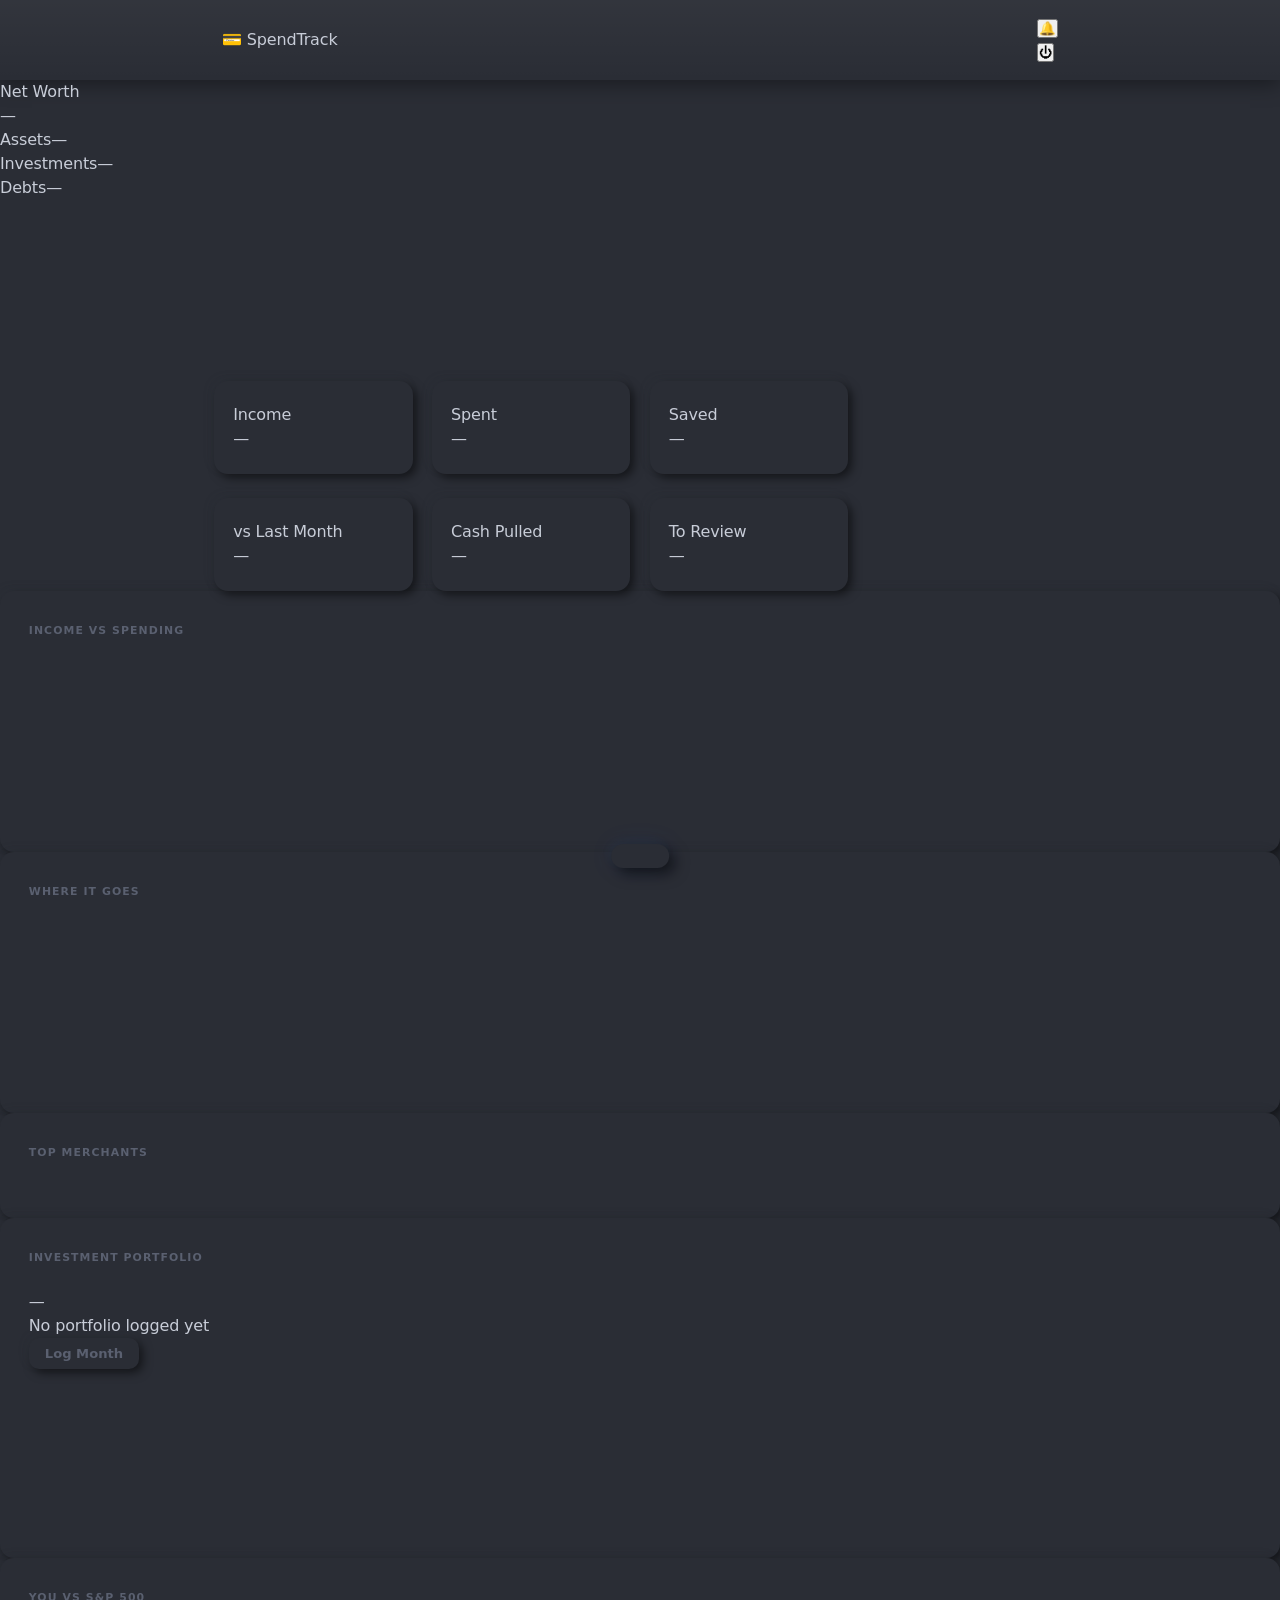
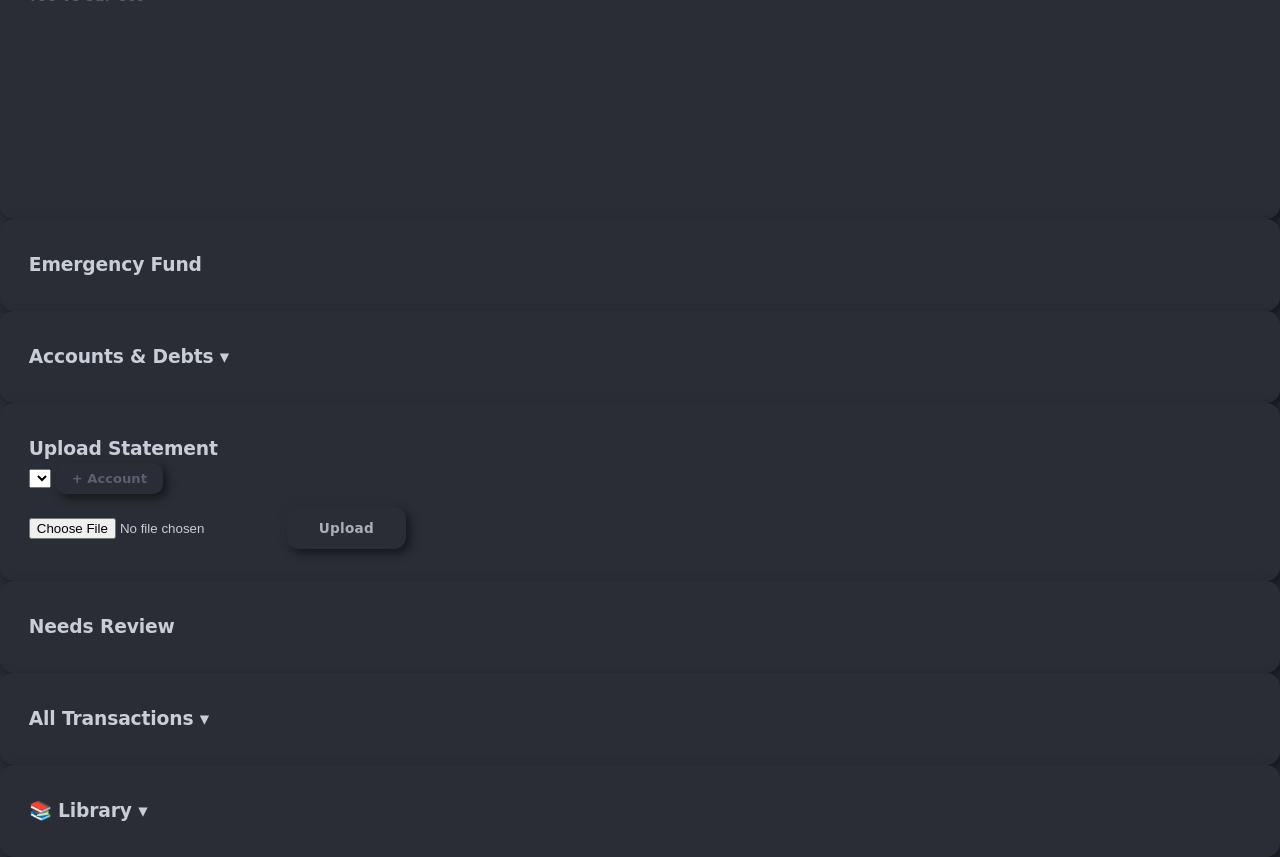
==== commit ca4cc59d: "Billing-cycle homepage with Library, photo-via-chat import, card labels The homepage previously filt" ====
--- a/spending-tracker/templates/index.html
+++ b/spending-tracker/templates/index.html
@@ -8,7 +8,7 @@
   <link rel="manifest" href="/static/manifest.json">
   <meta name="theme-color" content="#2a2d35">
   <link rel="apple-touch-icon" href="/static/icon-180.png" sizes="180x180">
-  <link rel="stylesheet" href="/static/style.css?v=2">
+  <link rel="stylesheet" href="/static/style.css?v=4">
   <script defer src="/static/chart.min.js"></script>
 </head>
 <body>
@@ -38,6 +38,7 @@
     </section>
 
     <!-- Month summary -->
+    <div class="window-label" id="window-label"></div>
     <section class="summary-bar">
       <div class="summary-card">
         <div class="summary-label">Income</div>
@@ -154,7 +155,7 @@
         <button type="button" class="btn-primary" id="btn-save-account">Save Account</button>
       </div>
       <div class="upload-row">
-        <input type="file" id="upload-file" accept=".csv">
+        <input type="file" id="upload-file" accept=".csv,.xls,.xlsx,text/csv,application/vnd.ms-excel,application/vnd.openxmlformats-officedocument.spreadsheetml.sheet">
         <button type="button" class="btn-primary" id="btn-upload">Upload</button>
       </div>
     </section>
@@ -170,6 +171,31 @@
     <section class="log-section">
       <h3 class="collapsible-header" id="txn-toggle">All Transactions <span id="txn-toggle-icon">▾</span></h3>
       <div id="txn-list" class="txn-list hidden"></div>
+    </section>
+
+    <!-- Library: archived months, read-only -->
+    <section class="log-section">
+      <h3 class="collapsible-header" id="lib-toggle">📚 Library <span id="lib-toggle-icon">▾</span></h3>
+      <div id="lib-panel" class="hidden">
+        <div id="lib-list" class="lib-list"></div>
+        <div id="lib-empty" class="empty-hint hidden">No archived months yet — the current month moves here on the 7th.</div>
+        <div id="lib-detail" class="hidden">
+          <div class="lib-detail-head">
+            <button type="button" class="btn-outline" id="lib-back">← Months</button>
+            <span class="lib-detail-title" id="lib-detail-title"></span>
+          </div>
+          <section class="summary-bar">
+            <div class="summary-card"><div class="summary-label">Income</div><div class="summary-value income" id="lib-income">—</div></div>
+            <div class="summary-card"><div class="summary-label">Spent</div><div class="summary-value" id="lib-expense">—</div></div>
+            <div class="summary-card"><div class="summary-label">Saved</div><div class="summary-value" id="lib-net">—</div></div>
+          </section>
+          <h3 class="lib-sub">Where It Went</h3>
+          <canvas id="chart-lib-category"></canvas>
+          <div id="lib-category-legend" class="legend-list"></div>
+          <h3 class="lib-sub">Top Merchants</h3>
+          <div id="lib-merchants" class="merchant-list"></div>
+        </div>
+      </div>
     </section>
 
   </main>
@@ -263,6 +289,7 @@
 
     async function loadSummary() {
       const s = await (await fetch('/api/summary')).json();
+      document.getElementById('window-label').textContent = 'Showing ' + s.window_label;
       document.getElementById('sum-income').textContent = fmt(s.income_this_month);
       document.getElementById('sum-expense').textContent = fmt(s.expense_this_month);
 
@@ -684,7 +711,7 @@
     // ── Transactions ──────────────────────────────────────────
 
     async function loadTransactions() {
-      transactions = await (await fetch('/api/transactions?days=365')).json();
+      transactions = await (await fetch('/api/transactions')).json();
       renderReviewQueue();
       renderTxnList();
     }
@@ -721,7 +748,7 @@
         <div class="txn-row" data-id="${t.id}">
           <div class="txn-info">
             <span class="txn-merchant">${esc(t.merchant)}</span>
-            <span class="txn-meta">${t.date} · ${t.category_icon || ''} ${esc(t.category_name || '')}</span>
+            <span class="txn-meta">${t.date} · ${t.category_icon || ''} ${esc(t.category_name || '')}${t.card_label ? ` · <span class="card-chip">${esc(t.card_label)}</span>` : ''}</span>
           </div>
           <span class="txn-amount ${t.txn_type}">${t.txn_type === 'income' ? '+' : ''}${fmt2(t.amount)}</span>
           <select class="txn-category-select" data-id="${t.id}">${categoryOptions(t.category_id)}</select>
@@ -847,6 +874,80 @@
     bindCollapsible('txn-toggle', 'txn-list', 'txn-toggle-icon');
     bindCollapsible('nw-toggle', 'nw-panel', 'nw-toggle-icon');
 
+    // ── Library (archived months, read-only) ─────────────────
+
+    let libraryLoaded = false;
+    document.getElementById('lib-toggle').addEventListener('click', async () => {
+      const panel = document.getElementById('lib-panel');
+      panel.classList.toggle('hidden');
+      document.getElementById('lib-toggle-icon').textContent =
+        panel.classList.contains('hidden') ? '▾' : '▴';
+      if (!panel.classList.contains('hidden') && !libraryLoaded) {
+        await loadLibrary();
+        libraryLoaded = true;
+      }
+    });
+
+    async function loadLibrary() {
+      const months = await (await fetch('/api/library')).json();
+      const list = document.getElementById('lib-list');
+      document.getElementById('lib-empty').classList.toggle('hidden', months.length > 0);
+      list.innerHTML = months.map(m => `
+        <button type="button" class="lib-month" data-id="${m.id}">
+          <span class="lib-month-label">${esc(m.label)}</span>
+          <span class="lib-month-nums">
+            <span class="income">+${fmt(m.income)}</span>
+            <span>−${fmt(m.expense)}</span>
+          </span>
+        </button>`).join('');
+      list.querySelectorAll('.lib-month').forEach(btn =>
+        btn.addEventListener('click', () => openLibraryMonth(btn.dataset.id)));
+    }
+
+    async function openLibraryMonth(id) {
+      const d = await (await fetch(`/api/library/${id}`)).json();
+      document.getElementById('lib-list').classList.add('hidden');
+      document.getElementById('lib-detail').classList.remove('hidden');
+      document.getElementById('lib-detail-title').textContent = d.label;
+      document.getElementById('lib-income').textContent = fmt(d.income);
+      document.getElementById('lib-expense').textContent = fmt(d.expense);
+      const net = document.getElementById('lib-net');
+      net.textContent = fmt(d.net);
+      net.style.color = d.net >= 0 ? 'var(--green)' : 'var(--red)';
+
+      const labels = d.by_group.map(g => `${g.icon || ''} ${g.name}`);
+      const data = d.by_group.map(g => g.total);
+      const colors = d.by_group.map(g => g.color || '#5a6070');
+      if (charts.libCategory) charts.libCategory.destroy();
+      charts.libCategory = new Chart(document.getElementById('chart-lib-category'), {
+        type: 'doughnut',
+        data: { labels, datasets: [{ data, backgroundColor: colors, borderWidth: 0 }] },
+        options: { plugins: { legend: { display: false } }, cutout: '62%' },
+      });
+      document.getElementById('lib-category-legend').innerHTML = d.by_group.map(g => `
+        <div class="legend-row">
+          <span class="legend-dot" style="background:${g.color || '#5a6070'}"></span>
+          <span class="legend-name">${g.icon || ''} ${esc(g.name)}</span>
+          <span class="legend-value">${fmt(g.total)}</span>
+        </div>`).join('') || '<div class="empty-hint">No spending recorded</div>';
+
+      const max = Math.max(1, ...d.top_merchants.map(m => m.total));
+      document.getElementById('lib-merchants').innerHTML = d.top_merchants.map(m => `
+        <div class="merchant-row">
+          <div class="merchant-info">
+            <span class="merchant-name">${esc(m.merchant)}</span>
+            <span class="merchant-count">${m.count}×</span>
+          </div>
+          <div class="merchant-bar-track"><div class="merchant-bar" style="width:${(m.total / max * 100).toFixed(0)}%"></div></div>
+          <span class="merchant-total">${fmt(m.total)}</span>
+        </div>`).join('') || '<div class="empty-hint">No merchants</div>';
+    }
+
+    document.getElementById('lib-back').addEventListener('click', () => {
+      document.getElementById('lib-detail').classList.add('hidden');
+      document.getElementById('lib-list').classList.remove('hidden');
+    });
+
     // ── Push notifications ────────────────────────────────────
 
     function urlBase64ToUint8Array(base64String) {
@@ -857,29 +958,54 @@
     }
 
     document.getElementById('btn-enable-push').addEventListener('click', async () => {
-      if (!('serviceWorker' in navigator) || !('PushManager' in window)) {
-        return showToast('Push not supported on this browser');
-      }
-      const { public_key: publicKey, configured } = await (await fetch('/push/public-key')).json();
-      if (!configured) return showToast('Push keys not set up on the server yet');
-
-      const permission = await Notification.requestPermission();
-      if (permission !== 'granted') return showToast('Notifications blocked');
-
-      const reg = await navigator.serviceWorker.ready;
-      const sub = await reg.pushManager.subscribe({
-        userVisibleOnly: true,
-        applicationServerKey: urlBase64ToUint8Array(publicKey),
-      });
-      const res = await fetch('/push/subscribe', {
-        method: 'POST', headers: { 'Content-Type': 'application/json' },
-        body: JSON.stringify(sub.toJSON()),
-      });
-      showToast(res.ok ? 'Reminders on — 8th of each month, 20:00' : 'Could not enable reminders');
+      if (!('serviceWorker' in navigator) || !('PushManager' in window) || !('Notification' in window)) {
+        return showToast('Needs iOS 16.4+, opened from the Home Screen icon');
+      }
+
+      // Ask for permission FIRST, before any await. Safari discards the user
+      // activation from the tap once an async call intervenes, and then silently
+      // refuses to show the prompt.
+      let permission;
+      try {
+        permission = await Notification.requestPermission();
+      } catch (err) {
+        return showToast('Permission request failed: ' + (err.message || err));
+      }
+      if (permission !== 'granted') {
+        return showToast('Notifications blocked — enable them in iPhone Settings');
+      }
+
+      // Everything past here is wrapped so a failure surfaces instead of vanishing.
+      try {
+        const keyRes = await fetch('/push/public-key');
+        if (!keyRes.ok) return showToast('Server error fetching key: ' + keyRes.status);
+        const { public_key: publicKey, configured } = await keyRes.json();
+        if (!configured || !publicKey) return showToast('Server has no push keys configured');
+
+        // Bounded wait: if the worker is somehow out of scope, `ready` never
+        // settles, and an unbounded await would look like the button is dead.
+        const reg = await Promise.race([
+          navigator.serviceWorker.ready,
+          new Promise((_, reject) =>
+            setTimeout(() => reject(new Error('service worker not ready')), 10000)),
+        ]);
+        const sub = await reg.pushManager.subscribe({
+          userVisibleOnly: true,
+          applicationServerKey: urlBase64ToUint8Array(publicKey),
+        });
+        const saveRes = await fetch('/push/subscribe', {
+          method: 'POST', headers: { 'Content-Type': 'application/json' },
+          body: JSON.stringify(sub.toJSON()),
+        });
+        showToast(saveRes.ok ? 'Reminders on — 8th of each month, 20:00'
+                             : 'Could not save subscription: ' + saveRes.status);
+      } catch (err) {
+        showToast('Push error: ' + (err && err.message ? err.message : err));
+      }
     });
 
     if ('serviceWorker' in navigator) {
-      navigator.serviceWorker.register('/static/sw.js').catch(() => {});
+      navigator.serviceWorker.register('/sw.js').catch(() => {});
     }
 
     loadAll();
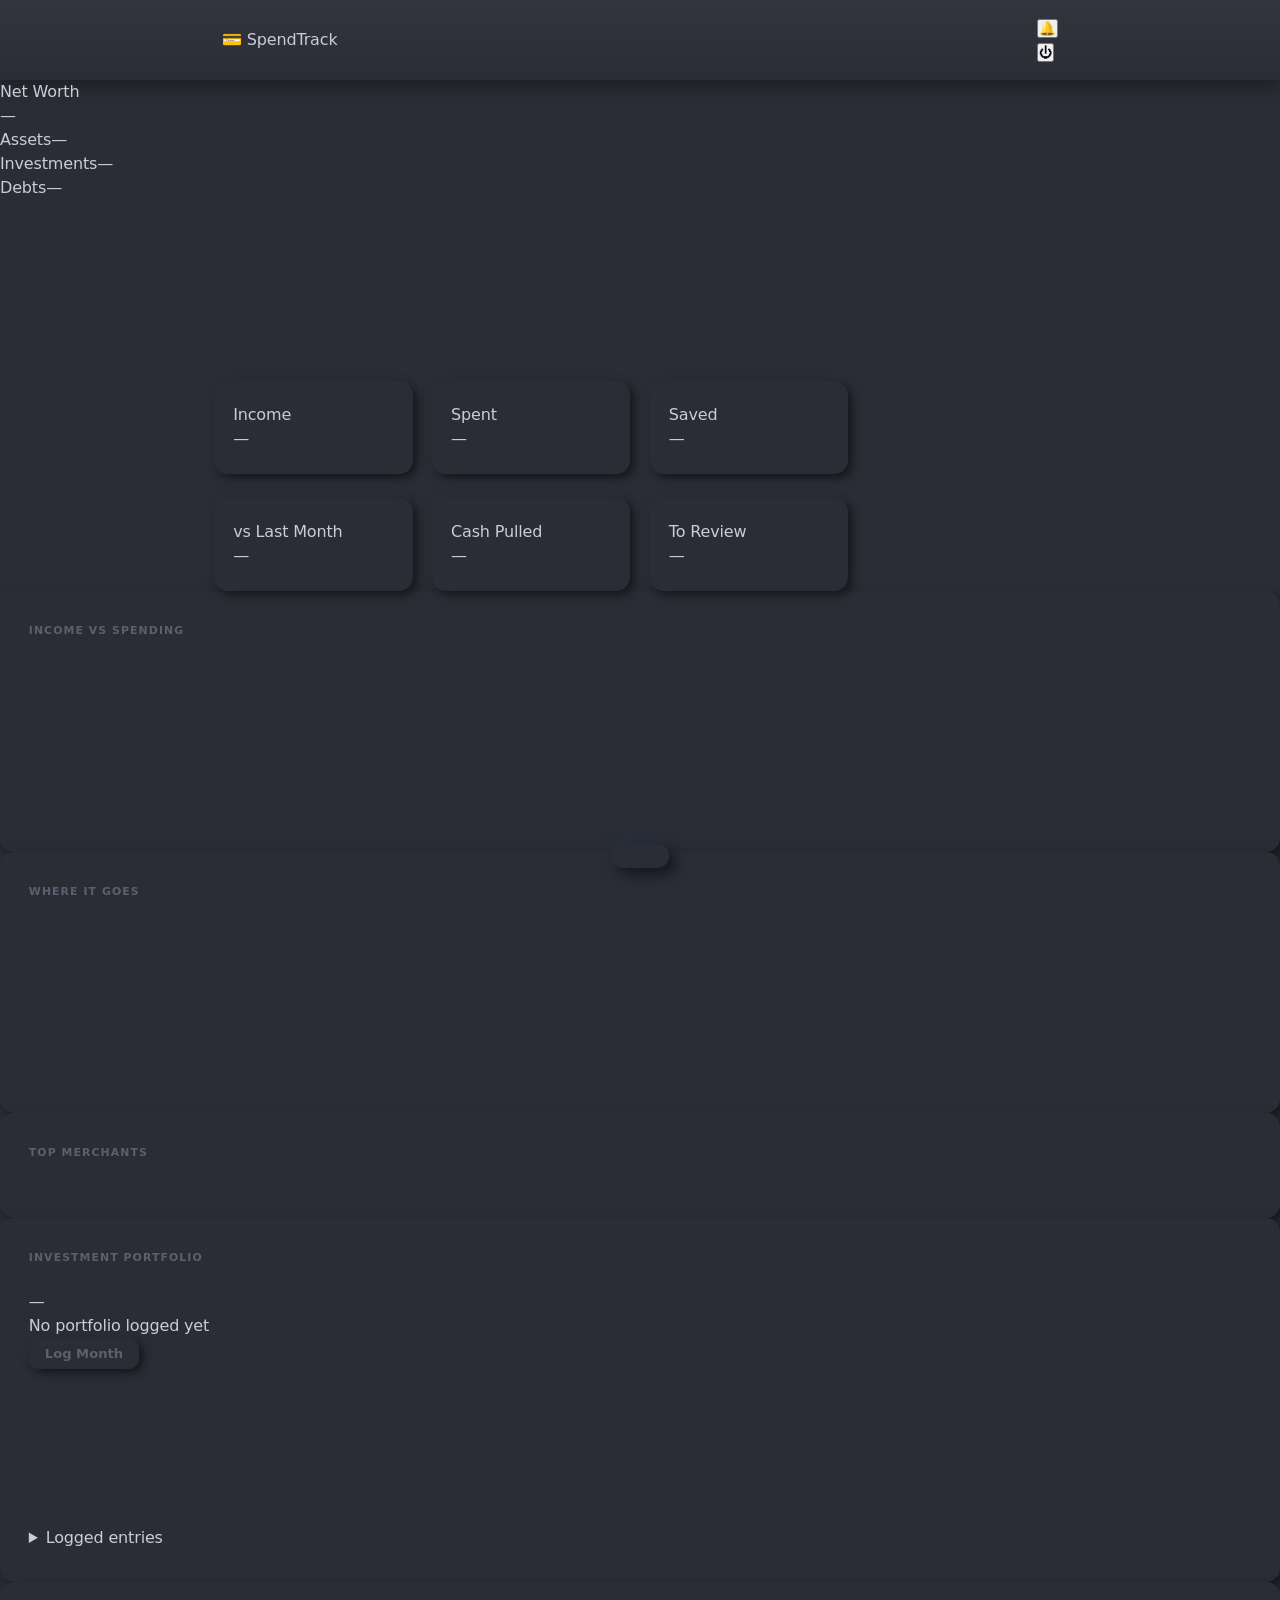
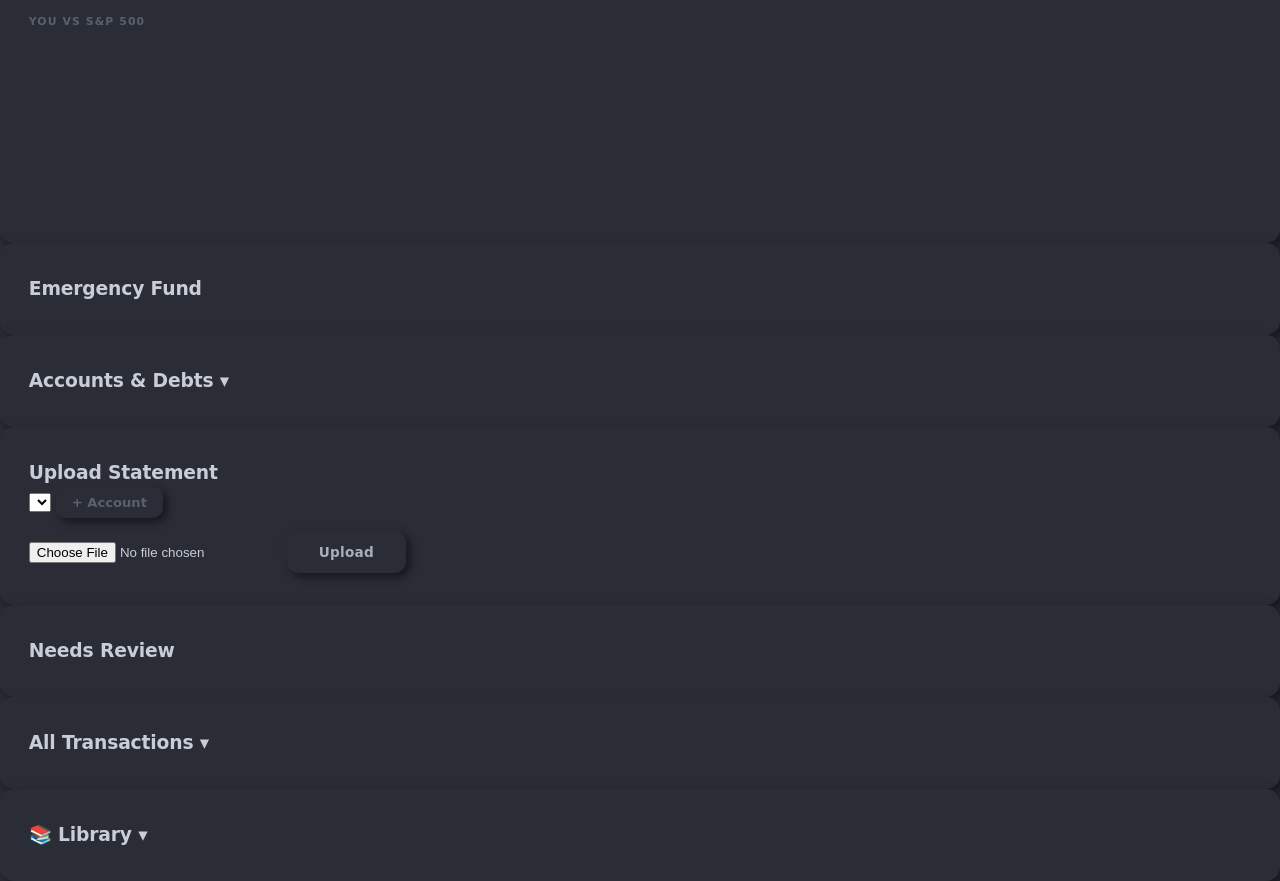
==== commit c0f7fd2d: "Portfolio: delete a logged entry, and prefill the next log from the last Two ways the monthly portfo" ====
--- a/spending-tracker/templates/index.html
+++ b/spending-tracker/templates/index.html
@@ -8,7 +8,7 @@
   <link rel="manifest" href="/static/manifest.json">
   <meta name="theme-color" content="#2a2d35">
   <link rel="apple-touch-icon" href="/static/icon-180.png" sizes="180x180">
-  <link rel="stylesheet" href="/static/style.css?v=4">
+  <link rel="stylesheet" href="/static/style.css?v=6">
   <script defer src="/static/chart.min.js"></script>
 </head>
 <body>
@@ -100,6 +100,10 @@
       </div>
       <canvas id="chart-portfolio"></canvas>
       <div id="pf-holdings" class="holdings-list"></div>
+      <details class="pf-logs">
+        <summary>Logged entries</summary>
+        <div id="pf-snapshot-list"></div>
+      </details>
     </section>
 
     <!-- Performance vs market -->
@@ -226,11 +230,13 @@
     <div class="modal">
       <h3>Log Portfolio</h3>
       <p class="modal-hint">Enter your holdings. Prices update automatically between logs.</p>
+      <p class="modal-hint prefill-hint hidden" id="snap-prefill-hint"></p>
       <label>As of<input type="date" id="snap-date"></label>
       <label>Added since last time (₪)<input type="number" id="snap-contribution" placeholder="0" step="0.01"></label>
       <label>Uninvested cash (₪)<input type="number" id="snap-cash" placeholder="0" step="0.01"></label>
       <div id="snap-holdings"></div>
       <button type="button" class="btn-outline" id="btn-add-holding">+ Add Holding</button>
+      <button type="button" class="btn-linkish" id="btn-blank-snapshot">Start from blank instead</button>
       <div class="modal-actions">
         <button type="button" class="btn-outline" id="snapshot-cancel">Cancel</button>
         <button type="button" class="btn-primary" id="snapshot-save">Save</button>
@@ -540,6 +546,7 @@
 
     async function loadPortfolio() {
       const pf = await (await fetch('/api/portfolio')).json();
+      lastSnapshot = pf.latest_snapshot;
       document.getElementById('benchmark-label').textContent = pf.benchmark_label;
       document.getElementById('pf-value').textContent = pf.snapshot_count ? fmt(pf.current_value) : '—';
 
@@ -557,6 +564,29 @@
       renderPortfolioChart(pf.history);
       renderHoldings(pf.holdings);
       renderPerformance(pf.performance, pf.benchmark_label, pf.market_data_configured, pf.snapshot_count);
+      renderSnapshotList(pf.history);
+    }
+
+    function renderSnapshotList(history) {
+      const el = document.getElementById('pf-snapshot-list');
+      if (!history.length) {
+        el.innerHTML = '<p class="empty-hint">Nothing logged yet.</p>';
+        return;
+      }
+      el.innerHTML = [...history].reverse().map(h => `
+        <div class="pf-log-row">
+          <span>${h.date}</span>
+          <span>${fmt(h.value)}</span>
+          <button type="button" class="pf-log-del" data-id="${h.id}" title="Delete this entry">✕</button>
+        </div>`).join('');
+      el.querySelectorAll('.pf-log-del').forEach(btn => {
+        btn.onclick = async () => {
+          if (!confirm('Delete this logged entry? This cannot be undone.')) return;
+          const res = await fetch(`/portfolio/snapshots/${btn.dataset.id}`, { method: 'DELETE' });
+          if (res.ok) { showToast('Entry deleted'); loadPortfolio(); }
+          else showToast('Could not delete entry');
+        };
+      });
     }
 
     function renderPortfolioChart(history) {
@@ -651,21 +681,57 @@
     }
 
     // Portfolio snapshot modal
-    function holdingRowHtml() {
+    // Attribute-safe escape. The existing esc() sets textContent, which leaves a
+    // double quote intact -- fine between tags, but these values go inside
+    // double-quoted value="" attributes, where an unescaped quote breaks out.
+    const escAttr = s => String(s == null ? '' : s).replace(/[&<>"]/g,
+      c => ({ '&': '&amp;', '<': '&lt;', '>': '&gt;', '"': '&quot;' }[c]));
+
+    // `label` and `currency` are carried as hidden fields rather than dropped.
+    // The two TLV trackers are logged under substitute US tickers with the real
+    // security number in the label; re-logging without them would quietly erase
+    // that, and a holding in a non-USD currency would silently reprice wrong.
+    function holdingRowHtml(h) {
+      h = h || {};
       return `<div class="snap-holding">
-        <input type="text" class="snap-ticker" placeholder="Ticker (e.g. VOO)">
-        <input type="number" class="snap-qty" placeholder="Qty" step="0.0001">
-        <input type="number" class="snap-manual" placeholder="Value if no ticker" step="0.01">
+        <input type="text" class="snap-ticker" placeholder="Ticker (e.g. VOO)" value="${escAttr(h.ticker)}">
+        <input type="number" class="snap-qty" placeholder="Qty" step="0.0001" value="${h.quantity ?? ''}">
+        <input type="number" class="snap-manual" placeholder="Value if no ticker" step="0.01" value="${h.manual_value ?? ''}">
+        <input type="hidden" class="snap-label" value="${escAttr(h.label)}">
+        <input type="hidden" class="snap-currency" value="${escAttr(h.currency || 'USD')}">
         <button type="button" class="snap-remove">✕</button>
       </div>`;
     }
 
-    document.getElementById('btn-add-snapshot').addEventListener('click', () => {
+    // Last log, kept from the most recent loadPortfolio() so the modal can open
+    // pre-filled. Logging a month is otherwise retyping nine identical rows.
+    let lastSnapshot = null;
+
+    function openSnapshotModal(prefill) {
       document.getElementById('snap-date').value = new Date().toISOString().slice(0, 10);
-      document.getElementById('snap-holdings').innerHTML = holdingRowHtml();
+      const rows = prefill && prefill.holdings && prefill.holdings.length
+        ? prefill.holdings.map(holdingRowHtml).join('')
+        : holdingRowHtml();
+      document.getElementById('snap-holdings').innerHTML = rows;
+      // Cash carries over too, but the contribution does not: it means "added
+      // since last time", so reusing the previous month's figure would book a
+      // deposit that never happened and understate the return.
+      document.getElementById('snap-cash').value = prefill ? (prefill.cash_value ?? '') : '';
+      document.getElementById('snap-contribution').value = '';
+      const hint = document.getElementById('snap-prefill-hint');
+      hint.textContent = prefill
+        ? `Pre-filled from your ${prefill.as_of_date} log — edit anything you bought or sold.`
+        : '';
+      hint.classList.toggle('hidden', !prefill);
       bindHoldingRemovers();
       document.getElementById('snapshot-modal-backdrop').classList.remove('hidden');
-    });
+    }
+
+    document.getElementById('btn-add-snapshot').addEventListener('click',
+      () => openSnapshotModal(lastSnapshot));
+
+    document.getElementById('btn-blank-snapshot').addEventListener('click',
+      () => openSnapshotModal(null));
 
     document.getElementById('btn-add-holding').addEventListener('click', () => {
       document.getElementById('snap-holdings').insertAdjacentHTML('beforeend', holdingRowHtml());
@@ -687,6 +753,8 @@
         ticker: row.querySelector('.snap-ticker').value.trim(),
         quantity: parseFloat(row.querySelector('.snap-qty').value || '0'),
         manual_value: row.querySelector('.snap-manual').value || null,
+        label: row.querySelector('.snap-label').value || null,
+        currency: row.querySelector('.snap-currency').value || 'USD',
       })).filter(h => h.ticker);
 
       const res = await fetch('/portfolio/snapshots', {
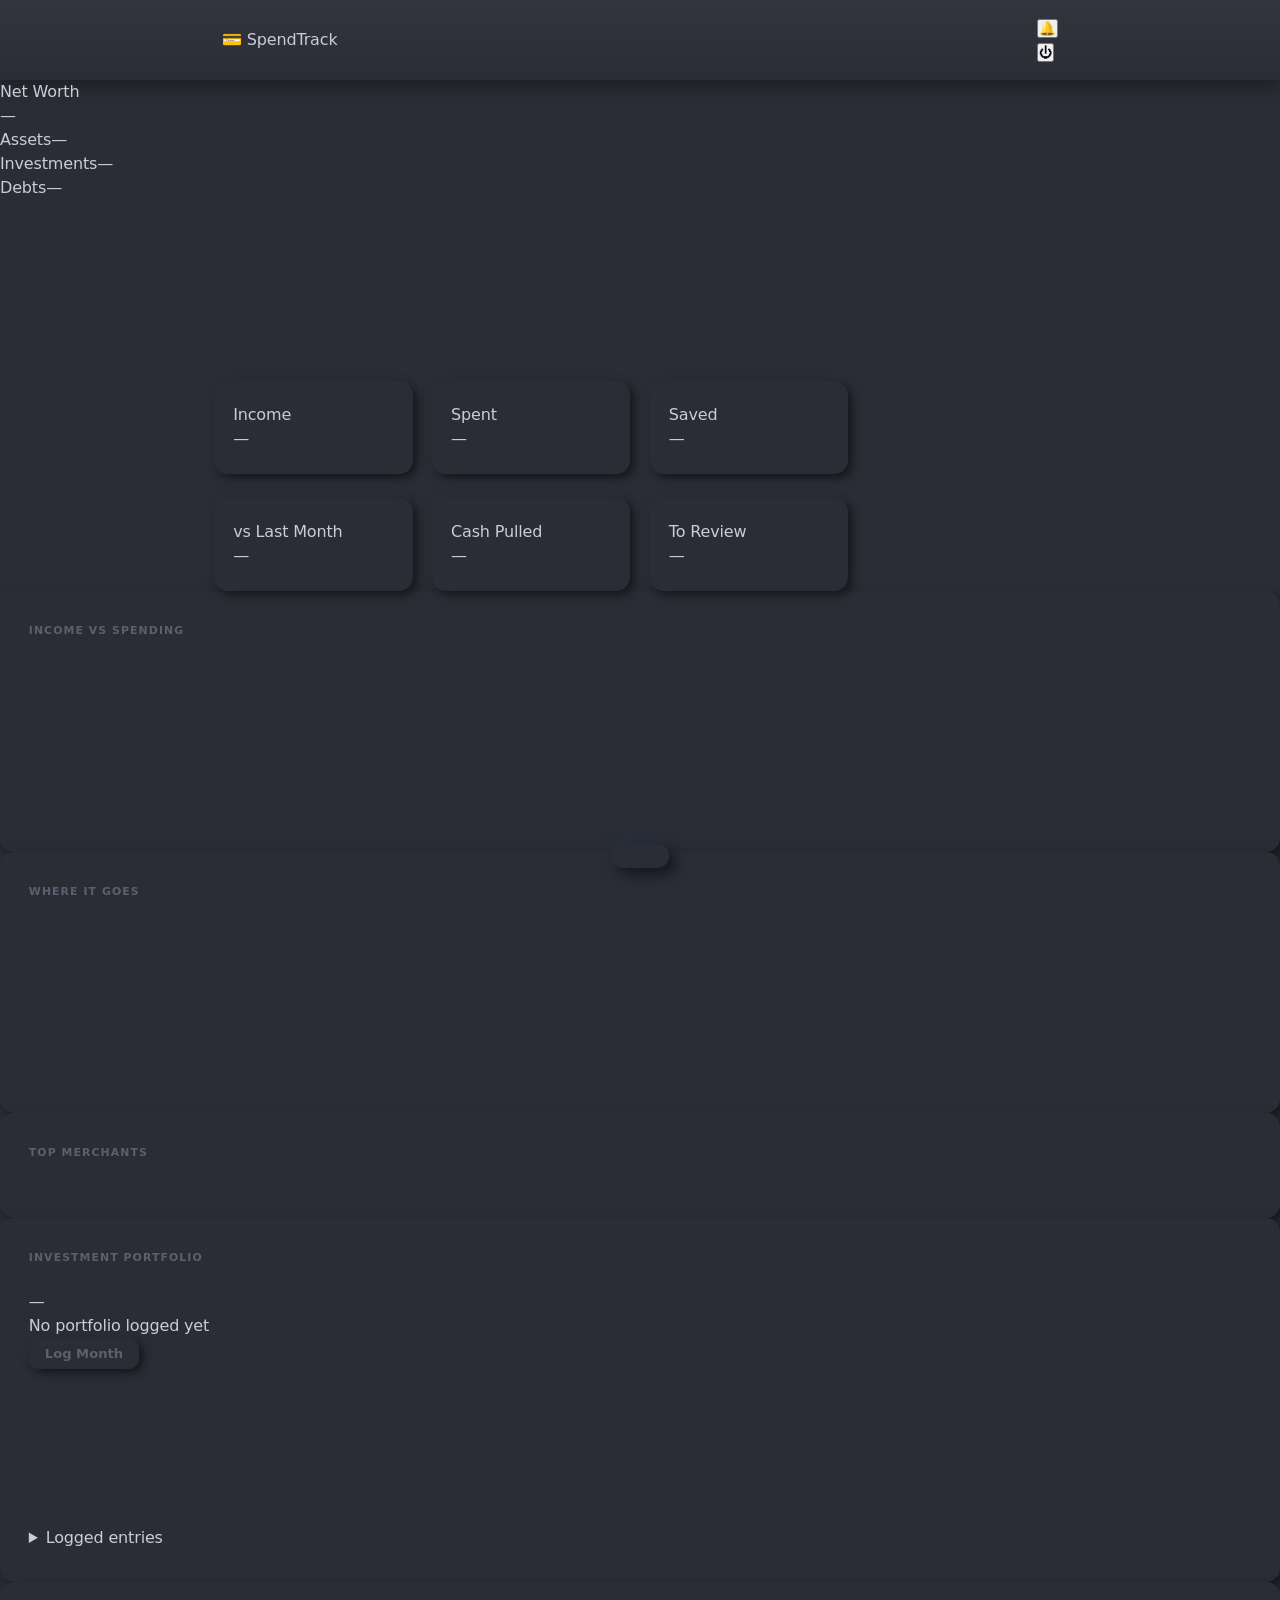
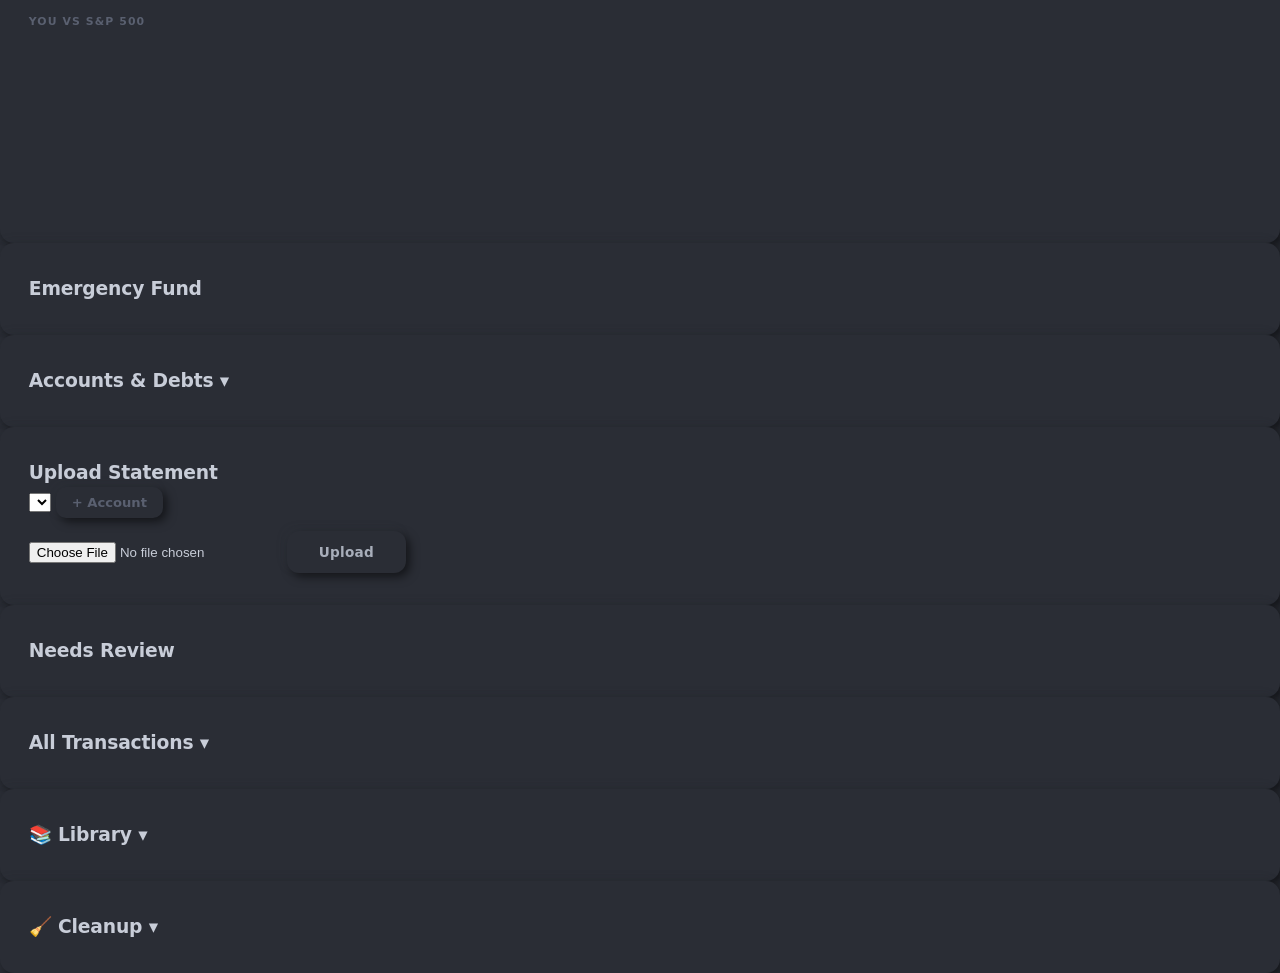
==== commit dd302661: "Add an in-app Cleanup panel for photo-import duplicates The repair for photo-import entries that dup" ====
--- a/spending-tracker/templates/index.html
+++ b/spending-tracker/templates/index.html
@@ -8,7 +8,7 @@
   <link rel="manifest" href="/static/manifest.json">
   <meta name="theme-color" content="#2a2d35">
   <link rel="apple-touch-icon" href="/static/icon-180.png" sizes="180x180">
-  <link rel="stylesheet" href="/static/style.css?v=6">
+  <link rel="stylesheet" href="/static/style.css?v=7">
   <script defer src="/static/chart.min.js"></script>
 </head>
 <body>
@@ -198,6 +198,26 @@
           <div id="lib-category-legend" class="legend-list"></div>
           <h3 class="lib-sub">Top Merchants</h3>
           <div id="lib-merchants" class="merchant-list"></div>
+        </div>
+      </div>
+    </section>
+
+    <!-- Cleanup: photo-import entries that duplicate statement rows -->
+    <section class="log-section">
+      <h3 class="collapsible-header" id="cleanup-toggle">🧹 Cleanup <span id="cleanup-toggle-icon">▾</span></h3>
+      <div id="cleanup-panel" class="hidden">
+        <p class="empty-hint" id="cleanup-intro">
+          Entries added from a photo can duplicate the same charges imported from a
+          statement. This finds them and shows you the list before anything is deleted.
+        </p>
+        <button type="button" class="btn-outline" id="cleanup-scan">Scan for duplicates</button>
+        <div id="cleanup-result" class="hidden">
+          <div id="cleanup-summary" class="cleanup-summary"></div>
+          <div id="cleanup-lists"></div>
+          <div id="cleanup-actions" class="hidden">
+            <button type="button" class="btn-primary" id="cleanup-apply">Delete duplicates</button>
+            <span class="empty-hint" id="cleanup-warning">This cannot be undone.</span>
+          </div>
         </div>
       </div>
     </section>
@@ -941,6 +961,94 @@
     }
     bindCollapsible('txn-toggle', 'txn-list', 'txn-toggle-icon');
     bindCollapsible('nw-toggle', 'nw-panel', 'nw-toggle-icon');
+    bindCollapsible('cleanup-toggle', 'cleanup-panel', 'cleanup-toggle-icon');
+
+    // ── Cleanup: photo-import entries duplicating statement rows ──
+    // Scanning is read-only and repeatable; applying is a second, explicit tap.
+
+    document.getElementById('cleanup-scan').addEventListener('click', async () => {
+      const btn = document.getElementById('cleanup-scan');
+      btn.disabled = true;
+      btn.textContent = 'Scanning…';
+      try {
+        renderCleanup(await (await fetch('/maintenance/photo-dupes')).json());
+      } catch (err) {
+        showToast('Scan failed');
+      } finally {
+        btn.disabled = false;
+        btn.textContent = 'Scan for duplicates';
+      }
+    });
+
+    function cleanupRows(title, rows, note) {
+      if (!rows.length) return '';
+      return `<h3 class="lib-sub">${esc(title)} (${rows.length})</h3>` +
+        `<div class="txn-list">` + rows.map(r => `
+          <div class="txn-row">
+            <div class="txn-info">
+              <span class="txn-merchant">${esc(r.merchant)}</span>
+              <span class="txn-meta">${esc(r.date)}${r.card ? ` · <span class="card-chip">${esc(r.card)}</span>` : ''}${note(r)}</span>
+            </div>
+            <span class="txn-amount">${fmt2(r.amount)}</span>
+          </div>`).join('') + `</div>`;
+    }
+
+    function renderCleanup(data) {
+      const result = document.getElementById('cleanup-result');
+      const lists = document.getElementById('cleanup-lists');
+      const summary = document.getElementById('cleanup-summary');
+      const actions = document.getElementById('cleanup-actions');
+      result.classList.remove('hidden');
+
+      if (!data.available) {
+        summary.innerHTML = '<strong>Nothing to repair</strong> — no photo-import account.';
+        lists.innerHTML = '';
+        actions.classList.add('hidden');
+        return;
+      }
+
+      const accounts = data.accounts.map(a => `${esc(a.name)} (${a.rows})`).join(' · ');
+      const mapping = Object.entries(data.mapping)
+        .map(([card, name]) => `${esc(card)} → ${esc(name)}`).join('<br>');
+
+      summary.innerHTML =
+        `<div><strong>${data.deletes.length}</strong> duplicates to delete` +
+        ` — ${fmt2(data.totals.deletes)}</div>` +
+        `<div><strong>${data.moves.length}</strong> to move into the right account` +
+        ` — ${fmt2(data.totals.moves)}</div>` +
+        `<div><strong>${data.stays.length}</strong> staying put — ${fmt2(data.totals.stays)}</div>` +
+        `<div class="empty-hint">Accounts: ${accounts}</div>` +
+        (mapping ? `<div class="empty-hint">${mapping}</div>` : '');
+
+      lists.innerHTML =
+        cleanupRows('Delete — already imported from a statement', data.deletes,
+                    r => r.account ? ` · duplicate of a row in ${esc(r.account)}` : '') +
+        cleanupRows('Move — the only copy, filed in the wrong account', data.moves,
+                    r => r.account ? ` · → ${esc(r.account)}` : '') +
+        cleanupRows('Keep — nowhere else to file these', data.stays, () => '');
+
+      actions.classList.toggle('hidden', !data.deletes.length && !data.moves.length);
+    }
+
+    document.getElementById('cleanup-apply').addEventListener('click', async () => {
+      if (!confirm('Delete the duplicates and move the rest? This cannot be undone.')) return;
+      const btn = document.getElementById('cleanup-apply');
+      btn.disabled = true;
+      btn.textContent = 'Working…';
+      try {
+        const res = await fetch('/maintenance/photo-dupes/apply', { method: 'POST' });
+        const out = await res.json();
+        if (!res.ok) throw new Error(out.error || 'failed');
+        showToast(`Deleted ${out.deleted}, moved ${out.moved}.`);
+        await loadAll();
+        renderCleanup(await (await fetch('/maintenance/photo-dupes')).json());
+      } catch (err) {
+        showToast('Cleanup failed');
+      } finally {
+        btn.disabled = false;
+        btn.textContent = 'Delete duplicates';
+      }
+    });
 
     // ── Library (archived months, read-only) ─────────────────
 
--- a/static/style.css
+++ b/static/style.css
@@ -366,6 +366,13 @@
 .phase-banner.cut #phase-progress-fill { background: linear-gradient(90deg, var(--red), #c06060); }
 #phase-progress-text { font-size: 0.8rem; font-weight: 700; color: var(--dim); white-space: nowrap; }
 
+/* Weight under the bulk floor (78 kg) — negative progress. */
+.phase-banner.under-floor .phase-label,
+.phase-banner.under-floor #phase-progress-text { color: var(--red); }
+.phase-banner.under-floor #phase-progress-fill {
+  background: linear-gradient(90deg, #c06060, var(--red));
+}
+
 
 /* ════════════════════════════════════
    SETTINGS
@@ -588,6 +595,9 @@
   line-height: 1.2;
 }
 
+/* Below-goal state: <3 workouts this week, or weight under the bulk floor. */
+.summary-val.summary-warn { color: var(--red); }
+
 .summary-lbl {
   font-size: 0.62rem;
   color: var(--dim);
@@ -718,6 +728,30 @@
   text-transform: uppercase;
   letter-spacing: 0.1em;
 }
+
+/* Collapsible section header (Recent Workouts) */
+.section-head {
+  display: flex;
+  align-items: baseline;
+  justify-content: space-between;
+  gap: 1rem;
+}
+.section-head h2 { margin-bottom: 1.8rem; }
+
+.btn-collapse {
+  background: none;
+  border: none;
+  color: var(--dim);
+  font-size: 0.7rem;
+  cursor: pointer;
+  padding: 0.3rem 0.6rem;
+  border-radius: 8px;
+  opacity: 0.7;
+  transition: opacity 0.2s var(--ease), color 0.2s var(--ease);
+}
+.btn-collapse:hover { opacity: 1; color: var(--text); }
+
+#recent-workouts.collapsed { display: none; }
 
 .form-row {
   display: flex;
